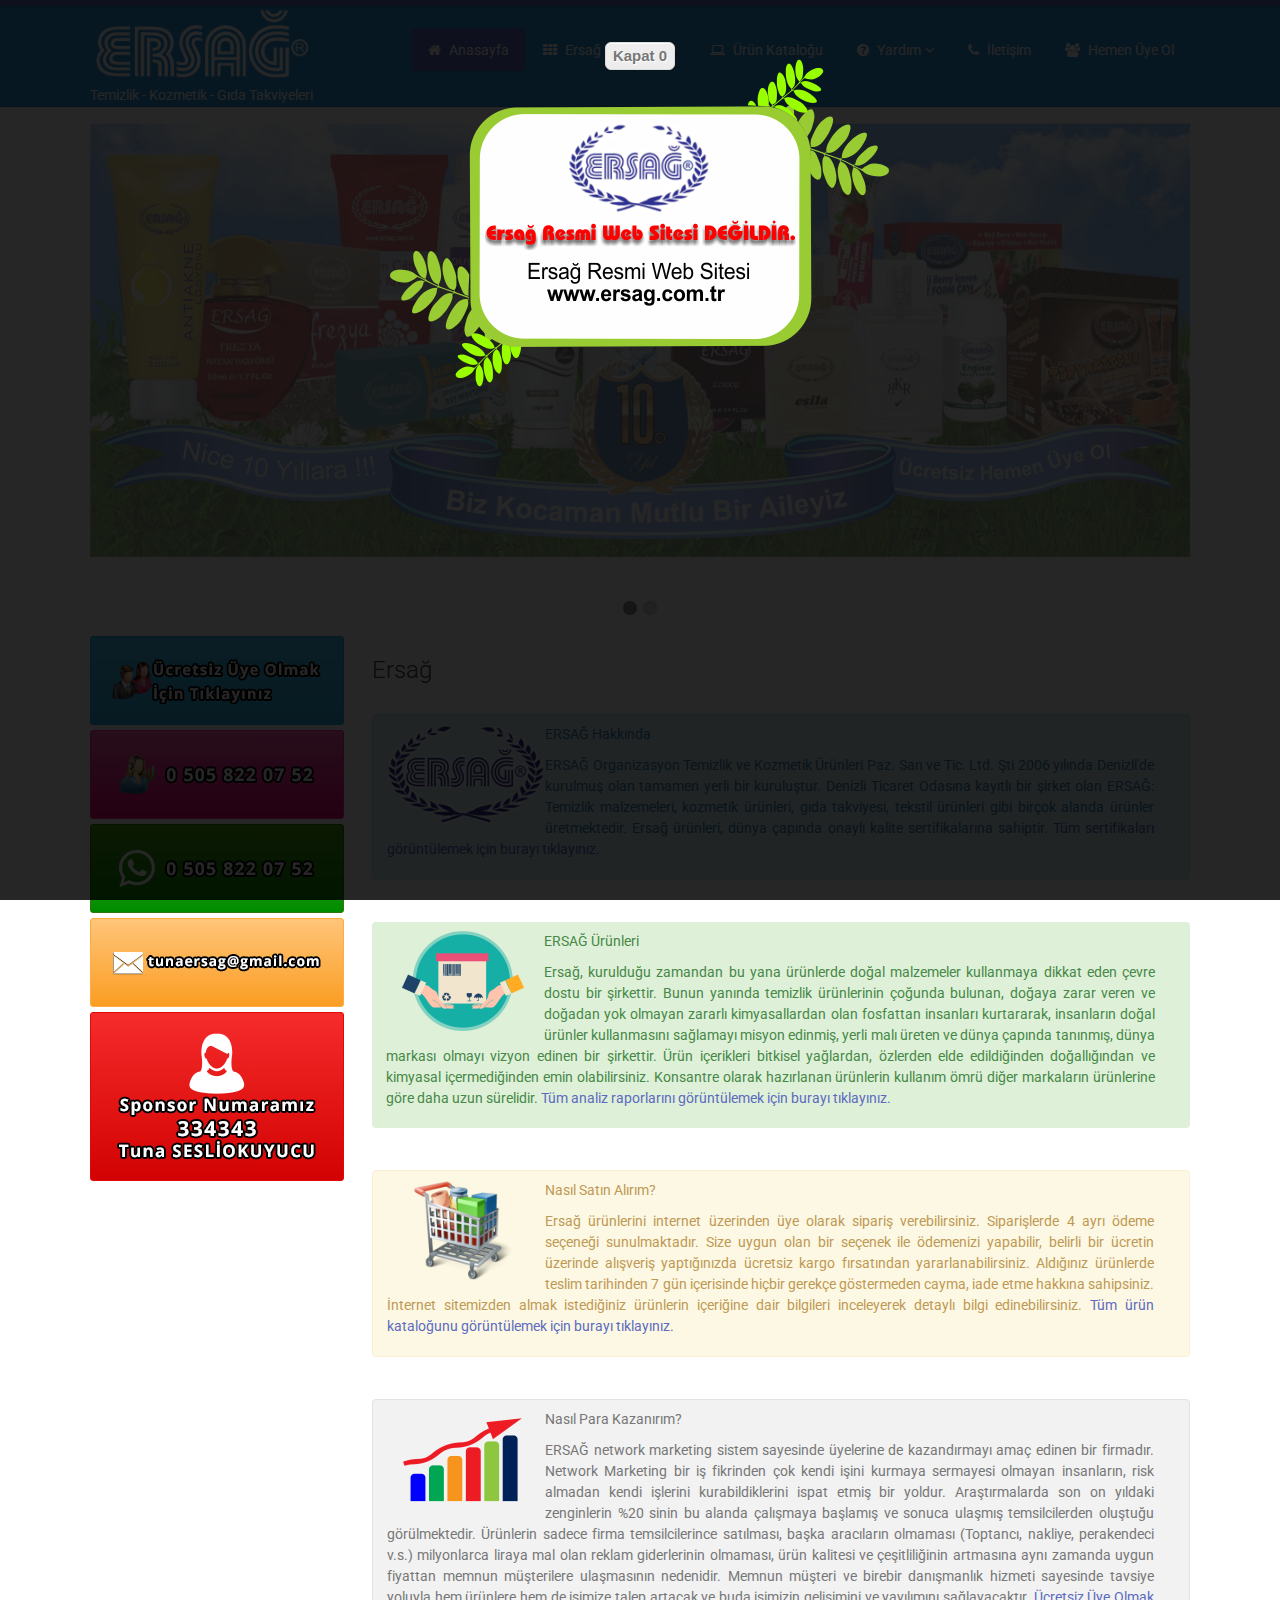
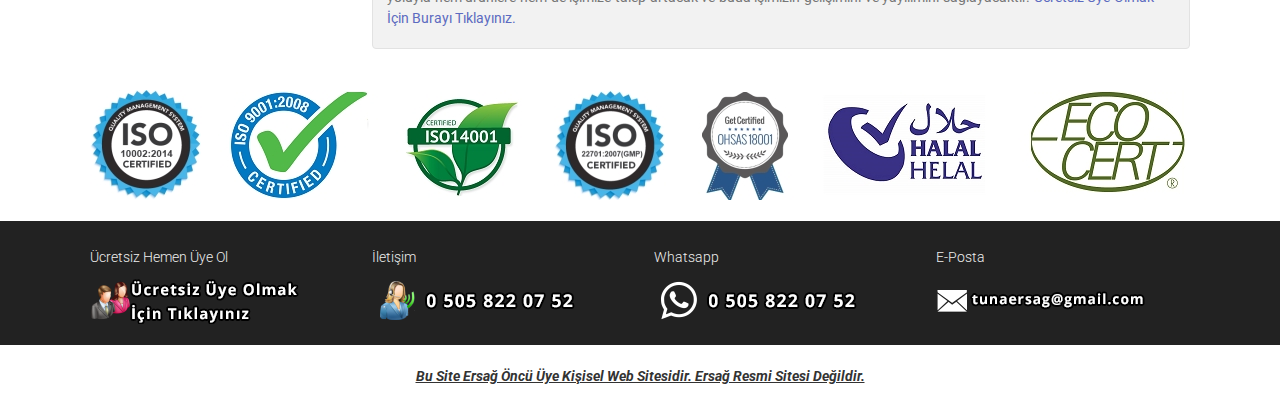
==== index.html @ 1872ef87 "final" ====
<!DOCTYPE html>

<html xmlns="http://www.w3.org/1999/xhtml" xml:lang="tr-tr" lang="tr-tr" dir="ltr" >

<!--[if lt IE 7]> <html class="no-js lt-ie9 lt-ie8 lt-ie7" lang="en"> <![endif]-->
<!--[if IE 7]>    <html class="no-js lt-ie9 lt-ie8" lang="en"> <![endif]-->
<!--[if IE 8]>    <html class="no-js lt-ie9" lang="en"> <![endif]-->
<!--[if gt IE 8]><!--> <html class="no-js" lang="en"> <!--<![endif]-->



<meta http-equiv="content-type" content="text/html;charset=utf-8" />
<head>

		<base  />
	<meta http-equiv="content-type" content="text/html; charset=utf-8" />
	<meta name="keywords" content="ersağ, ersağ üye, ersağ üyelik, ersağ kayıt, ersağ yeni üye, ersağ satış, ersağ sipariş, ersağ ürünleri, ersağ hakkında, neden ersağ, ersağ nedir, ersağ network, ersağ sponsor, ersag, ersag üyelik, ersag kayıt, ersağa üyelik, ersağa kayıt" />
	<meta name="description" content="Ersağ üye ol kazançlı çık. Ersağ üyelik başvurusunu ücretsiz olarak yapın ve Ersağ'dan 150 TL'ye 5 adet ürün hediye kazanın." />
	<meta name="generator" content="Joomla! - Open Source Content Management" />
	<title>Ersağ Yeni Üyelik Sponsor - ERSAĞ Yeni Üyelik Sponsor Sitesi</title>
	<link href="indexc0d0.html?format=feed&amp;type=rss" rel="alternate" type="application/rss+xml" title="RSS 2.0" />
	<link href="index7b17.html?format=feed&amp;type=atom" rel="alternate" type="application/atom+xml" title="Atom 1.0" />
	<link href="templates/favourite/favicon.ico" rel="shortcut icon" type="image/vnd.microsoft.icon" />
	<link href="media/jui/css/bootstrap.min.css" rel="stylesheet" type="text/css" />
	<link href="media/jui/css/bootstrap-responsive.css" rel="stylesheet" type="text/css" />
	<link href="modules/mod_favslider/theme/css/favslider.css" rel="stylesheet" type="text/css" />
	<link href="../maxcdn.bootstrapcdn.com/font-awesome/4.6.3/css/font-awesome.min.css" rel="stylesheet" type="text/css" />
	<link href="https://fonts.googleapis.com/css?family=Roboto" rel="stylesheet" type="text/css" />
	<link href="https://fonts.googleapis.com/css?family=Open+Sans:400" rel="stylesheet" type="text/css" />
	<link href="modules/mod_jq-dailypop/style/css.css" rel="stylesheet" type="text/css" />
	<link href="modules/mod_jq-dailypop/style/black/css.css" rel="stylesheet" type="text/css" />
	<script src="media/jui/js/jquery.min.js" type="text/javascript"></script>
	<script src="media/jui/js/jquery-noconflict.js" type="text/javascript"></script>
	<script src="media/jui/js/jquery-migrate.min.js" type="text/javascript"></script>
	<script src="media/system/js/caption.js" type="text/javascript"></script>
	<script src="media/jui/js/bootstrap.min.js" type="text/javascript"></script>
	<script src="modules/mod_favslider/theme/js/jquery.flexslider.js" type="text/javascript"></script>
	<script src="modules/mod_favslider/theme/js/jquery.mousewheel.js" type="text/javascript"></script>
	<script src="modules/mod_favslider/theme/js/jquery.fitvids.js" type="text/javascript"></script>
	<script src="modules/mod_favslider/theme/js/favslider.js" type="text/javascript"></script>
	<script src="modules/mod_favslider/theme/js/viewportchecker/viewportchecker.js" type="text/javascript"></script>
	<script src="modules/mod_jq-dailypop/js/js.js" type="text/javascript"></script>
	<script type="text/javascript">
jQuery(window).on('load',  function() {
				new JCaption('img.caption');
			});
	</script>


	<meta name="viewport" content="width=device-width, initial-scale=1, maximum-scale=1">

	<!-- STYLESHEETS -->
    <!-- icons -->
    <link rel="stylesheet" href="https://maxcdn.bootstrapcdn.com/font-awesome/4.7.0/css/font-awesome.min.css" type="text/css" />
    <!-- admin -->
    <link rel="stylesheet" href="templates/favourite/admin/admin.css" type="text/css" />
    <!-- template -->
    <link rel="stylesheet" href="templates/favourite/css/template.css" type="text/css" />
    <!-- styles -->
    <link rel="stylesheet" href="templates/favourite/css/styles/style8.css" type="text/css" />
    <!-- custom -->
    <link rel="stylesheet" href="templates/favourite/css/custom.css" type="text/css" />

  <!-- GOOGLE FONT -->
    <!-- text logo -->
    
    <!-- default -->
    <link href='https://fonts.googleapis.com/css?family=Roboto:400,500,300' rel='stylesheet' type='text/css'>

  <!-- PARAMETERS -->
  
<style type="text/css">

  #fav-offlinewrap {
    background-repeat: no-repeat; background-attachment: fixed; -webkit-background-size: cover; -moz-background-size: cover; -o-background-size: cover; background-size: cover;;
  }
  #fav-containerwrap {
    background-repeat: repeat; background-attachment: initial; -webkit-background-size: auto; -moz-background-size: auto; -o-background-size: auto; background-size: auto;;
  }
  #fav-topbarwrap {
    background-repeat: repeat; background-attachment: initial; -webkit-background-size: auto; -moz-background-size: auto; -o-background-size: auto; background-size: auto;;
  }
  #fav-topbarwrap {
    background-color: #5C6BC0;
  }
  #fav-slidewrap .row-fluid {
    max-width: 100%;
  }
  #fav-slidewrap {
    background-repeat: repeat; background-attachment: initial; -webkit-background-size: auto; -moz-background-size: auto; -o-background-size: auto; background-size: auto;;
  }
  #fav-introwrap {
    background-repeat: no-repeat; background-attachment: fixed; -webkit-background-size: cover; -moz-background-size: cover; -o-background-size: cover; background-size: cover;;
  }
  #fav-leadwrap {
    background-repeat: repeat; background-attachment: initial; -webkit-background-size: auto; -moz-background-size: auto; -o-background-size: auto; background-size: auto;;
  }
  #fav-promowrap {
    background-repeat: repeat; background-attachment: initial; -webkit-background-size: auto; -moz-background-size: auto; -o-background-size: auto; background-size: auto;;
  }
  #fav-primewrap {
    background-repeat: no-repeat; background-attachment: fixed; -webkit-background-size: cover; -moz-background-size: cover; -o-background-size: cover; background-size: cover;;
  }
  #fav-showcasewrap {
    background-repeat: repeat; background-attachment: initial; -webkit-background-size: auto; -moz-background-size: auto; -o-background-size: auto; background-size: auto;;
  }
  #fav-featurewrap {
    background-repeat: repeat; background-attachment: initial; -webkit-background-size: auto; -moz-background-size: auto; -o-background-size: auto; background-size: auto;;
  }
  #fav-focuswrap {
    background-repeat: repeat; background-attachment: initial; -webkit-background-size: auto; -moz-background-size: auto; -o-background-size: auto; background-size: auto;;
  }
  #fav-portfoliowrap {
    background-repeat: repeat; background-attachment: initial; -webkit-background-size: auto; -moz-background-size: auto; -o-background-size: auto; background-size: auto;;
  }
  #fav-screenwrap {
    background-repeat: no-repeat; background-attachment: fixed; -webkit-background-size: cover; -moz-background-size: cover; -o-background-size: cover; background-size: cover;;
  }
  #fav-topwrap {
    background-repeat: repeat; background-attachment: initial; -webkit-background-size: auto; -moz-background-size: auto; -o-background-size: auto; background-size: auto;;
  }
  #fav-maintopwrap {
    background-repeat: repeat; background-attachment: initial; -webkit-background-size: auto; -moz-background-size: auto; -o-background-size: auto; background-size: auto;;
  }
  #fav-mainbottomwrap {
    background-repeat: repeat; background-attachment: initial; -webkit-background-size: auto; -moz-background-size: auto; -o-background-size: auto; background-size: auto;;
  }
  #fav-bottomwrap {
    background-repeat: repeat; background-attachment: initial; -webkit-background-size: auto; -moz-background-size: auto; -o-background-size: auto; background-size: auto;;
  }
  #fav-notewrap {
    background-repeat: repeat; background-attachment: initial; -webkit-background-size: auto; -moz-background-size: auto; -o-background-size: auto; background-size: auto;;
  }
  #fav-basewrap {
    background-repeat: no-repeat; background-attachment: fixed; -webkit-background-size: cover; -moz-background-size: cover; -o-background-size: cover; background-size: cover;;
  }
  #fav-blockwrap {
    background-repeat: repeat; background-attachment: initial; -webkit-background-size: auto; -moz-background-size: auto; -o-background-size: auto; background-size: auto;;
  }
  #fav-userwrap {
    background-repeat: repeat; background-attachment: initial; -webkit-background-size: auto; -moz-background-size: auto; -o-background-size: auto; background-size: auto;;
  }
  #fav-footerwrap {
    background-repeat: repeat; background-attachment: initial; -webkit-background-size: auto; -moz-background-size: auto; -o-background-size: auto; background-size: auto;;
  }
  .slogan {
    color: #FFFFFF;
  }
  .retina-logo {
    height: 52px;
  }
  .retina-logo {
    width: 188px;
  }
  .retina-logo {
    padding: 0px;
  }
  .retina-logo {
    margin: 0px;
  }
  @media (max-width: 480px) {
    #fav-main img,
    .moduletable .custom img,
    div[class^="moduletable-"] div[class^="custom-"] img,
    div[class*=" moduletable-"] div[class*=" custom-"] img,
    .img-left,
    .img-right {
      display: inline-base;
    }
  }

</style>

  <!-- BODY CLASS -->
  
  <!-- GOOGLE ANALYTICS TRACKING CODE -->
  <script type="text/javascript">  (function(i,s,o,g,r,a,m){i['GoogleAnalyticsObject']=r;i[r]=i[r]||function(){
  (i[r].q=i[r].q||[]).push(arguments)},i[r].l=1*new Date();a=s.createElement(o),
  m=s.getElementsByTagName(o)[0];a.async=1;a.src=g;m.parentNode.insertBefore(a,m)
  })(window,document,'script','../www.google-analytics.com/analytics.js','ga');

  ga('create', 'UA-111892809-1', 'auto');
  ga('send', 'pageview');
</script>
  <!-- BACKTOP -->
	<script src="templates/favourite/js/backtop/backtop.js"></script>

  <!-- FAVMOBILE MENU -->
  <script src="templates/favourite/js/favmobile-menu/favmobile-menu.js"></script>

</head>

<body class="fav-light">

  <div id="fav-containerwrap" class="clearfix">
    <div class="fav-transparent">

  	  <!-- NAVBAR -->
  	  <div id="fav-navbarwrap" class="container-fluid">
  			<div class="row-fluid">
  				<div id="fav-navbar" class="clearfix">
  					<div class="navbar">
  						<div class="navbar-inner">

                <div id="fav-logomobile" class="clearfix">
                                                        <h1>
                      <a class="media-logo" href="index.html">
                        <img src="images/logo.png" style="border:0;" alt="Ersağ Yeni Üyelik" />
                      </a>
                    </h1>
                                                                                            <div class="slogan">Temizlik - Kozmetik - Gıda Takviyeleri</div>
                                  </div>

                <div id="fav-navbar-btn" class="clearfix">
    							<a class="btn btn-navbar" data-toggle="collapse" data-target=".nav-collapse">

                    
                      <span id="fav-mobilemenutext">
                        Menu                      </span>

                    
    								<span class="icon-bar"></span>
    								<span class="icon-bar"></span>
    								<span class="icon-bar"></span>
    							</a>
                </div>

  							<div class="nav-collapse collapse">
  								  									<div id="fav-navbar-collapse" class="span12">
  										<div class="moduletable" ><ul class="nav menu nav-pills">
<li class="item-101 default current active"><a href="index.html" class="fa-home">Anasayfa</a></li><li class="item-102 deeper parent"><span class="nav-header fa-th">Ersağ Hakkında</span>
<ul class="nav-child unstyled small"><li class="item-104"><a href="ersag-hakkinda/genel-bilgi.html" class="fa-graduation-cap ">Genel Bilgi</a></li><li class="item-105"><a href="ersag-hakkinda/sertifikalar.html" class="fa-certificate">Sertifikalar</a></li><li class="item-106"><a href="ersag-hakkinda/analiz-raporlari.html" class="fa-line-chart">Analiz Raporları</a></li><li class="item-107"><a href="ersag-hakkinda/banka-hesaplari.html" class="fa-university">Banka Hesapları</a></li></ul></li><li class="item-103"><a href="urun-katalogu/katalog2019.html" class="fa-laptop" target="_blank">Ürün Kataloğu</a></li><li class="item-109 deeper parent"><span class="nav-header fa-question-circle">Yardım</span>
<ul class="nav-child unstyled small"><li class="item-110"><a href="yardim/uye-kaydi-nasil-yapilir.html" class="fa-question-circle-o">Üye Kaydı Nasıl Yapılır?</a></li><li class="item-112"><a href="yardim/uyelik-sartlari-nelerdir.html" class="fa-question-circle-o">Üyelik Şartları Nelerdir?</a></li><li class="item-111"><a href="yardim/siparis-nasil-verilir.html" class="fa-question-circle-o">Sipariş Nasıl Verilir?</a></li><li class="item-108"><a href="yardim/sik-sorulan-sorular.html" class="fa-question">Sık Sorulan Sorular</a></li></ul></li><li class="item-113"><a href="iletisim.html" class="fa-phone">İletişim</a></li><li class="item-114"><a href="hemen-uye-ol.html" class="fa-users">Hemen Üye Ol</a></li></ul>
</div>
  									</div>
  								  							</div>

  						</div>
  					</div>
  				</div>
  			</div>
  	  </div>

  		<div id="fav-container">

        <div class="fav-light">

          <!-- NOTICE -->
          
          <!-- TOPBAR -->
          
                      
            <div class="container-fluid" id="fav-topbarwrap">
              <div class="fav-transparent">
                <div class="row-fluid">
                  <div id="fav-topbar" class="clearfix">

                                          
                          <div id="fav-topbar1" class="span12">

                            <div class="moduletable" >
    <div id="dailycomplete">
    <div id="dailyfullscreen" class="btnh">
        <div id="dailyposition"><p><img style="display: block; margin-left: auto; margin-right: auto;" src="images/Acilis.png" alt="" /></p><div class="posdailybut"><input type="button" class="dailybutton" align="center" id="closedailyp" value="Kapat"></div></div>
    </div>
        <input type="hidden" id="dailypopupwidth" value="500">
        <input type="hidden" id="jqtimer" value="0">
        <input type="hidden" id="jqanime" value="0">
        <input type="hidden" id="actianim" value="0">
    </div></div>

                          </div>

                                                                                                                                                                                                                                                            
                  </div>
                </div>
              </div>
            </div>

          
          <!-- HEADER -->
          <div class="container-fluid" id="fav-headerwrap">
            <div class="row-fluid">

                <div id="fav-header" class="span12 clearfix">

                  <div id="fav-logo" class="span3">
                                                              <h1>
                        <a class="media-logo" href="index.html">
                          <img src="images/logo.png" style="border:0;" alt="Ersağ Yeni Üyelik" />
                        </a>
                      </h1>
                                                                                                      <div class="slogan">Temizlik - Kozmetik - Gıda Takviyeleri</div>
                                      </div>

                                            <div id="fav-nav" class="span9">
                          <div class="favnav">
                            <div class="navigation">
                              <div class="moduletable" ><ul class="nav menu nav-pills">
<li class="item-101 default current active"><a href="index.html" class="fa-home">Anasayfa</a></li><li class="item-102 deeper parent"><span class="nav-header fa-th">Ersağ Hakkında</span>
<ul class="nav-child unstyled small"><li class="item-104"><a href="ersag-hakkinda/genel-bilgi.html" class="fa-graduation-cap ">Genel Bilgi</a></li><li class="item-105"><a href="ersag-hakkinda/sertifikalar.html" class="fa-certificate">Sertifikalar</a></li><li class="item-106"><a href="ersag-hakkinda/analiz-raporlari.html" class="fa-line-chart">Analiz Raporları</a></li><li class="item-107"><a href="ersag-hakkinda/banka-hesaplari.html" class="fa-university">Banka Hesapları</a></li></ul></li><li class="item-103"><a href="urun-katalogu/katalog2019.html" class="fa-laptop" target="_blank">Ürün Kataloğu</a></li><li class="item-109 deeper parent"><span class="nav-header fa-question-circle">Yardım</span>
<ul class="nav-child unstyled small"><li class="item-110"><a href="yardim/uye-kaydi-nasil-yapilir.html" class="fa-question-circle-o">Üye Kaydı Nasıl Yapılır?</a></li><li class="item-112"><a href="yardim/uyelik-sartlari-nelerdir.html" class="fa-question-circle-o">Üyelik Şartları Nelerdir?</a></li><li class="item-111"><a href="yardim/siparis-nasil-verilir.html" class="fa-question-circle-o">Sipariş Nasıl Verilir?</a></li><li class="item-108"><a href="yardim/sik-sorulan-sorular.html" class="fa-question">Sık Sorulan Sorular</a></li></ul></li><li class="item-113"><a href="iletisim.html" class="fa-phone">İletişim</a></li><li class="item-114"><a href="hemen-uye-ol.html" class="fa-users">Hemen Üye Ol</a></li></ul>
</div>
                            </div>
                          </div>
                        </div>
                    
                </div>

            </div>
          </div>

          <!-- SLIDE -->
          
    			<!-- INTRO -->
    			
    			
          <!-- BREADCRUMBS -->
          
          <!-- LEAD -->
          
          
    			<!-- PROMO -->
          
          
          <!-- PRIME -->
          
          
    			<!-- SHOWCASE -->
          
          
          <!-- FEATURE -->
          
          
          <!-- FOCUS -->
          
          
          <!-- PORTFOLIO -->
          
          
          <!-- SCREEN -->
          
          
    			<!-- TOP -->
          
          
    			<!-- MAINTOP -->
    			
            <div class="container-fluid" id="fav-maintopwrap">
              <div class="fav-transparent">
                <div class="row-fluid">

                    
                    
                      <div id="fav-maintop" class="clearfix">
                                                                                <div id="fav-maintop2"
                            class="span12">

                            <div class="moduletable" >
<script type="text/javascript">

  
    jQuery(document).ready(function() {

      jQuery('#slider-19896 .layout-effect').addClass("favhide").viewportCheckerfavslider({
        classToAdd: 'favshow layout-effect1', // Class to add to the elements when they are visible
        offset: 0,
      });

    });

  
  jQuery(window).load(function() {
    jQuery('.favslider').animate({
      opacity: 1,
    }, 1500 );
  });

</script>

<!--[if (IE 7)|(IE 8)]><style type= text/css>.fav-control-thumbs li {width: 24.99%!important;}</style><![endif]-->

<script type="text/javascript">
  jQuery(window).load(function(){
    jQuery('#slider-19896').favslider({
	   animation: "slide",
	   directionNav: 1,
	   keyboardNav: 0,
	   mousewheel: 0,
	   slideshow: 1,
	   slideshowSpeed: 7000,
	   randomize: 0,
	   animationLoop: 1,
	   pauseOnHover: 1,controlNav: 1,
      start: function(slider){
        jQuery('body').removeClass('loading');
      }
    });
  });

</script> 
<style type="text/css">
.favslider .favs li.fav-slider-main, .favslider .favs li.fav-slider-main iframe, .favslider .favs li.fav-slider-main img { max-height: 500px!important; }
</style>



	<div id="slider-19896" class="favslider dark-arrows">

		<ul class="favs">

			
		    <li class="fav-slider-main">

            
		    	  
                <img src="images/Slayt/1.jpg" alt="" />

            
            
            
            
            
		    </li>

      
		    <li class="fav-slider-main">

            
		    	  
                <img src="images/Slayt/Prm7.jpg" alt="" />

            
            
            
            
            
		    </li>

      
		</ul>

	</div>


</section>
</div>

                          </div>
                                                                            </div>
                    
                </div>
              </div>
            </div>

          
    			<!-- MAIN -->
    			<div class="container-fluid" id="fav-mainwrap">
    				<div class="row-fluid">

    						<div id="fav-main" class="clearfix">

    							    								<div id="fav-sidebar1" class="span3">
    										<div class="moduletable" >

<div class="custom"  >
	<div class="ozel1">
<h5 style="text-align: center;"><a title="ersağ üyelik" href="hemen-uye-ol.html"><img title="uyeol" src="images/uye_ol.png" alt="uyeol" /></a></h5>
</div></div>
</div><div class="moduletable" >

<div class="custom"  >
	<div class="ozel2">
<h5 style="text-align: center;"><img title="iletisim" src="images/phone.png" alt="iletisim" /></h5>
</div></div>
</div><div class="moduletable" >

<div class="custom"  >
	<div class="ozel3">
<h5 style="text-align: center;"><img style="display: block; margin-left: auto; margin-right: auto;" title="whatsapp" src="images/whatsapp.png" alt="whatsapp" /></h5>
</div></div>
</div><div class="moduletable" >

<div class="custom"  >
	<div class="ozel4">
<h5 style="text-align: center;"><img style="display: block; margin-left: auto; margin-right: auto;" title="email" src="images/email.png" alt="email" /></h5>
</div></div>
</div><div class="moduletable" >

<div class="custom"  >
	<div class="ozel5">
<h5 style="text-align: center;"><img style="display: block; margin-left: auto; margin-right: auto;" title="sponsor" src="images/sponsor.png" alt="sponsor" /></h5>
</div></div>
</div><div class="moduletable" >

<div class="custom"  >
	<p style="text-align: center;"><iframe src="https://www.youtube.com/embed/D5UvwVvXOMk?ecver=1" width="100%" height="200" frameborder="0" allowfullscreen="allowfullscreen"></iframe></p></div>
</div>
    									</div>
    								<div id="fav-maincontent" class="span9">
    									<div id="system-message-container">
	</div>

    									<div class="blog-featured" itemscope itemtype="https://schema.org/Blog">

<div class="items-leading clearfix">
			<div class="leading-0 clearfix" 
			itemprop="blogPost" itemscope itemtype="https://schema.org/BlogPosting">
			

	<h2 class="item-title" itemprop="name">
			<a href="ersag-hakkinda/genel-bilgi.html" itemprop="url">
			Ersağ		</a>
		</h2>



<div class="fav-article-details">

		
	
</div>



<div class="info-box">
<p><img class="pull-left" title="ersaglogo" src="images/ersaglogo.png" alt="ersaglogo" />ERSAĞ Hakkında</p>
<p>ERSAĞ Organizasyon Temizlik ve Kozmetik Ürünleri Paz. San ve Tic. Ltd. Şti 2006 yılında Denizli'de kurulmuş olan tamamen yerli bir kuruluştur. Denizli Ticaret Odasına kayıtlı bir şirket olan ERSAĞ: Temizlik malzemeleri, kozmetik ürünleri, gıda takviyesi, tekstil ürünleri gibi birçok alanda ürünler üretmektedir. Ersağ ürünleri, dünya çapında onaylı kalite sertifikalarına sahiptir. <a href="ersag-hakkinda/sertifikalar.html">Tüm sertifikaları görüntülemek için burayı tıklayınız.</a></p>
</div>
<p> </p>
<div class="success-box">
<p><img class="pull-left" src="images/ersag_urunler.png" alt="" />ERSAĞ Ürünleri</p>
<p>Ersağ, kurulduğu zamandan bu yana ürünlerde doğal malzemeler kullanmaya dikkat eden çevre dostu bir şirkettir. Bunun yanında temizlik ürünlerinin çoğunda bulunan, doğaya zarar veren ve doğadan yok olmayan zararlı kimyasallardan olan fosfattan insanları kurtararak, insanların doğal ürünler kullanmasını sağlamayı misyon edinmiş, yerli malı üreten ve dünya çapında tanınmış, dünya markası olmayı vizyon edinen bir şirkettir. Ürün içerikleri bitkisel yağlardan, özlerden elde edildiğinden doğallığından ve kimyasal içermediğinden emin olabilirsiniz. Konsantre olarak hazırlanan ürünlerin kullanım ömrü diğer markaların ürünlerine göre daha uzun sürelidir. <a href="ersag-hakkinda/analiz-raporlari.html">Tüm analiz raporlarını görüntülemek için burayı tıklayınız.</a></p>
</div>
<p> </p>
<div class="warning-box">
<p><img class="pull-left" src="images/satinal.png" alt="" />Nasıl Satın Alırım?</p>
<p>Ersağ ürünlerini internet üzerinden üye olarak sipariş verebilirsiniz. Siparişlerde 4 ayrı ödeme seçeneği sunulmaktadır. Size uygun olan bir seçenek ile ödemenizi yapabilir, belirli bir ücretin üzerinde alışveriş yaptığınızda ücretsiz kargo fırsatından yararlanabilirsiniz. Aldığınız ürünlerde teslim tarihinden 7 gün içerisinde hiçbir gerekçe göstermeden cayma, iade etme hakkına sahipsiniz. İnternet sitemizden almak istediğiniz ürünlerin içeriğine dair bilgileri inceleyerek detaylı bilgi edinebilirsiniz. <a href="urun-katalogu/katalog2019.html">Tüm ürün kataloğunu görüntülemek için burayı tıklayınız.</a></p>
</div>
<p> </p>
<div class="simple-box">
<p><img class="pull-left" src="images/para.png" alt="" />Nasıl Para Kazanırım?</p>
<p>ERSAĞ network marketing sistem sayesinde üyelerine de kazandırmayı amaç edinen bir firmadır. Network Marketing bir iş fikrinden çok kendi işini kurmaya sermayesi olmayan insanların, risk almadan kendi işlerini kurabildiklerini ispat etmiş bir yoldur. Araştırmalarda son on yıldaki zenginlerin %20 sinin bu alanda çalışmaya başlamış ve sonuca ulaşmış temsilcilerden oluştuğu görülmektedir. Ürünlerin sadece firma temsilcilerince satılması, başka aracıların olmaması (Toptancı, nakliye, perakendeci v.s.) milyonlarca liraya mal olan reklam giderlerinin olmaması, ürün kalitesi ve çeşitliliğinin artmasına aynı zamanda uygun fiyattan memnun müşterilere ulaşmasının nedenidir. Memnun müşteri ve birebir danışmanlık hizmeti sayesinde tavsiye yoluyla hem ürünlere hem de işimize talep artacak ve buda işimizin gelişimini ve yayılımını sağlayacaktır. <a href="hemen-uye-ol.html">Ücretsiz Üye Olmak İçin Burayı Tıklayınız.</a></p>
</div>



		</div>
			</div>



</div>

    								</div>
    							
    						</div>

    				</div>
    			</div>

    			<!-- MAINBOTTOM -->
    			
    			<!-- BOTTOM -->
          
                      
            <div class="container-fluid" id="fav-bottomwrap">
              <div class="fav-transparent">
                <div class="row-fluid">
                  <div id="fav-bottom" class="clearfix">

                                          
                          <div id="fav-bottom1" class="span12">

                            <div class="moduletable" >

<div class="custom"  >
	<p><a title="ersağ sertifikalar" href="ersag-hakkinda/sertifikalar.html"><img src="images/alt_sertifikalar.jpg" alt="" /></a></p></div>
</div>

                          </div>

                                                                                                                                                                                                                                                            
                  </div>
                </div>
              </div>
            </div>

          
          <!-- NOTE -->
          
                      
            <div class="container-fluid" id="fav-notewrap">
              <div class="fav-transparent">
                <div class="row-fluid">
                  <div id="fav-note" class="clearfix">

                                          
                          <div id="fav-note1" class="span3">

                            <div class="moduletable" >

<div class="custom"  >
	<h5>Ücretsiz Hemen Üye Ol</h5>
<p><a title="ersağa üye ol" href="hemen-uye-ol.html"><img title="uyeol" src="images/uye_ol.png" alt="uyeol" /></a></p></div>
</div>

                          </div>

                                                                
                          <div id="fav-note2" class="span3">

                            <div class="moduletable" >

<div class="custom"  >
	<h5 style="text-align: left;">İletişim</h5>
<p><img title="iletisim" src="images/phone.png" alt="iletisim" /></p></div>
</div>

                          </div>

                                                                
                          <div id="fav-note3" class="span3">

                            <div class="moduletable" >

<div class="custom"  >
	<h5>Whatsapp</h5>
<p><img title="whatsapp" src="images/whatsapp.png" alt="whatsapp" /></p></div>
</div>

                          </div>

                                                                
                          <div id="fav-note4" class="span3">

                            <div class="moduletable" >

<div class="custom"  >
	<h5>E-Posta</h5>
<p><img title="email" src="images/email.png" alt="email" /></p></div>
</div>

                          </div>

                                                                                                                              
                  </div>
                </div>
              </div>
            </div>

          
          <!-- BASE -->
          
          
          <!-- BLOCK -->
          
          
          <!-- USER -->
          
          
    			<!-- FOOTER -->
          
          
    			<!-- COPYRIGHT -->
    			
            <div class="container-fluid" id="fav-copyrightwrap">
              <div class="row-fluid">

                  
                  
                    <div id="fav-copyright" class="clearfix">

                      
                                                <div id="fav-copyright1"
                            class="span12">

                            <div class="moduletable" >

<div class="custom"  >
	<h5 style="text-align: center;"><span style="text-decoration: underline;"><em><strong>Bu Site Ersağ Öncü Üye Kişisel Web Sitesidir. Ersağ Resmi Sitesi Değildir.</strong></em></span></h5></div>
</div>

                          </div>
                      
                            
                    </div>
                  
              </div>
            </div>

          
    			<!-- DEBUG -->
    			
    			<!-- BACKTOP -->
    			<div class="container-fluid">
    				<div class="row-fluid">
    					    						<div id="fav-backtop" class="span12">
    							<a href="index.html" class="backtop" title="BACK TO TOP">
                    <i class="fa fa-angle-up"></i>
    							</a>
    						</div>
    					    				</div>
    			</div>

        </div><!-- /dark/light versions -->

  		</div><!-- /fav-container -->

    </div><!-- /fav-overlay -->
  </div><!-- /fav-containerwrap -->

<!--[if lte IE 7]><script src="/templates/favourite/js/ie6/warning.js"></script><script>window.onload=function(){e("/templates/favourite/js/ie6/")}</script><![endif]-->
</body>


</html>
---- modules/mod_favslider/theme/css/favslider.css ----
/*
*   name           FavSlider
*   version        1.7
*   description    Responsive Joomla! Slider based on Flexslider 2 by Woothemes
*   demo           http://extensions.favthemes.com/favslider
*   author         FavThemes
*   author URL     http://www.favthemes.com
*   copyright      Copyright (C) 2012-2016 FavThemes.com. All Rights Reserved.
*   license        Licensed under GNU/GPLv3, see http://www.gnu.org/licenses/gpl-3.0.html
*
****************************************************************************
*
*		flexslider		 jQuery FlexSlider v2.0
*									 http://www.woothemes.com/flexslider/
*									 Copyright 2012 WooThemes
*									 Free to use under the GPLv2 license.
*									 http://www.gnu.org/licenses/gpl-2.0.html
*									 Contributing author: Tyler Smith (@mbmufffin)
*/

/*
******************************************************************************************

1. reset
2. default style
3. layout
4. carousel
5. caption
6. arrow navigation
7. thumbnail navigation
8. read more

******************************************************************************************
*/

/*
******************************************************************************************

/// favslider css

******************************************************************************************
*/

  /*
  /////////////////////////////////

1. reset

  /////////////////////////////////
  */

.fav-container a:active,
.favslider a:active,
.fav-container a:focus,
.favslider a:focus  {
	outline: none;
}
.favs,
.fav-control-nav,
.fav-direction-nav {
	margin: 0;
	padding: 0;
	list-style: none;
}

  /*
  /////////////////////////////////

2. default style

  /////////////////////////////////
  */

.favslider {
	margin: 0;
	padding: 0;
  opacity: 0;
}
.favslider .favs > li {	/* Hide the favs before the JS is loaded. Avoids image jumping */
	display: none;
	-webkit-backface-visibility: hidden;
	background: none!important;
	padding: 0px!important;
	position: relative;
}
.favslider .favs img {
	width: 100%;
	display: block;
}
.fav-pauseplay span {
	text-transform: capitalize;
}
.favs:after {	/* clearfix for the .favs element */
	content: ".";
	display: block;
	clear: both;
	visibility: hidden;
	line-height: 0;
	height: 0;
}
html[xmlns] .favs {
	display: block;
}
* html .favs {
	height: 1%;
}

/* if you are not using another script, such as Modernizr, make sure you
* include js that eliminates this class on page load */

.no-js .favs > li:first-child {	/* no JavaScript Fallback */
	display: block;
}

  /*
  /////////////////////////////////

3. layout

  /////////////////////////////////
  */

.favslider {
	margin: 0 0 38px;
	position: relative;
	zoom: 1;
}
div[id^="carousel-"].favslider,
div[id*=" carousel-"].favslider {
  margin-bottom: 3px;
}
.favslider .favs {
	zoom: 1;
}
.favslider li:before {
  display: none;
}
.fav-viewport {
	max-height: 2000px;
	-webkit-transition: all 1s ease;
	-moz-transition: all 1s ease;
	transition: all 1s ease;
}
.loading .fav-viewport {
	max-height: 300px;
}

  /*
  /////////////////////////////////

4. carousel

  /////////////////////////////////
  */

#carousel img {
	display: block;
	opacity: .5;
	filter:alpha(opacity=50);
	cursor: pointer;
}
#carousel img:hover {
	opacity: 1;
	filter:alpha(opacity=100);
}
#carousel .fav-active-slide img {
	opacity: 1;
	filter:alpha(opacity=100);
	cursor: default;
}
#carousel li:active img {
  opacity: 1;
}
.carousel li {
	margin-right: 5px;
}

  /*
  /////////////////////////////////

5. caption

  /////////////////////////////////
  */

/*
///  caption text align
*/

#fav-caption.favalign-left,
#fav-caption.favalign-left h3,
#fav-caption.favalign-left p {
	text-align: left;
}
#fav-caption.favalign-center,
#fav-caption.favalign-center h3,
#fav-caption.favalign-center p {
	text-align: center;
}
#fav-caption.favalign-right,
#fav-caption.favalign-right h3,
#fav-caption.favalign-right p {
	text-align: right;
}

/*
///  caption CSS3 effects
*/

/*/  js classes  /*/

.favhide { opacity:0; }
.favshow { opacity:1; }

/*/  no effect  /*/

.layout-effect-none {
   -webkit-animation: none;
   -moz-animation: none;
   -o-animation: none;
   -ms-animation: none;
   animation: none;
}

/*/  effect 1  /*/

.layout-effect1 {
  -webkit-animation-name: layout-effect1;
  -moz-animation-name: layout-effect1;
  animation-name: layout-effect1;
  -webkit-animation-duration: 1s;
  animation-duration: 1s;
  -webkit-animation-fill-mode: both;
  animation-fill-mode: both;
}

@-webkit-keyframes layout-effect1 {

  0% {
    opacity: 0;
  }

  100% {
    opacity: 1;
  }

}

@-moz-keyframes layout-effect1 {

  0% {
    opacity: 0;
  }

  100% {
    opacity: 1;
  }

}

@keyframes layout-effect1 {

  0% {
    opacity: 0;
  }

  100% {
    opacity: 1;
  }

}

/*/  effect 2  /*/

.layout-effect2 {
  -webkit-animation-name: layout-effect2;
  -moz-animation-name: layout-effect2;
  animation-name: layout-effect2;
  -webkit-animation-duration: 1s;
  animation-duration: 1s;
  -webkit-animation-fill-mode: both;
  animation-fill-mode: both;
}

@-webkit-keyframes layout-effect2 {

  0% {
    opacity: 0;
    -webkit-transform: translate3d(0, -100%, 0);
    transform: translate3d(0, -100%, 0);
  }

  100% {
    opacity: 1;
    -webkit-transform: none;
    transform: none;
  }

}

@-moz-keyframes layout-effect2 {

  0% {
    opacity: 0;
    -moz-transform: translate3d(0, -100%, 0);
    transform: translate3d(0, -100%, 0);
  }

  100% {
    opacity: 1;
    -moz-transform: none;
    transform: none;
  }

}

@keyframes layout-effect2 {

  0% {
    opacity: 0;
    -webkit-transform: translate3d(0, -100%, 0);
    -moz-transform: translate3d(0, -100%, 0);
    transform: translate3d(0, -100%, 0);
  }

  100% {
    opacity: 1;
    -webkit-transform: none;
    -moz-transform: translate3d(0, -100%, 0);
    transform: none;
  }

}

/*/  effect 3  /*/

.layout-effect3 {
  -webkit-animation-name: layout-effect3;
  -moz-animation-name: layout-effect3;
  animation-name: layout-effect3;
  -webkit-animation-duration: 1s;
  animation-duration: 1s;
  -webkit-animation-fill-mode: both;
  animation-fill-mode: both;
}

@-webkit-keyframes layout-effect3 {

  0% {
    opacity: 0;
    -webkit-transform: translate3d(-100%, 0, 0);
    transform: translate3d(-100%, 0, 0);
  }

  100% {
    opacity: 1;
    -webkit-transform: none;
    transform: none;
  }

}

@-moz-keyframes layout-effect3 {

  0% {
    opacity: 0;
    -moz-transform: translate3d(-100%, 0, 0);
    transform: translate3d(-100%, 0, 0);
  }

  100% {
    opacity: 1;
    -moz-transform: none;
    transform: none;
  }

}

@keyframes layout-effect3 {

  0% {
    opacity: 0;
    -webkit-transform: translate3d(-100%, 0, 0);
    -moz-transform: translate3d(-100%, 0, 0);
    transform: translate3d(-100%, 0, 0);
  }

  100% {
    opacity: 1;
    -webkit-transform: none;
    -moz-transform: none;
    transform: none;
  }

}

/*/  effect 4  /*/

.layout-effect4 {
  -webkit-animation-name: layout-effect4;
  -moz-animation-name: layout-effect4;
  animation-name: layout-effect4;
  -webkit-animation-duration: 1s;
  animation-duration: 1s;
  -webkit-animation-fill-mode: both;
  animation-fill-mode: both;
}

@-webkit-keyframes layout-effect4 {

  0% {
    opacity: 0;
    -webkit-transform: translate3d(100%, 0, 0);
    transform: translate3d(100%, 0, 0);
  }

  100% {
    opacity: 1;
    -webkit-transform: none;
    transform: none;
  }

}

@-moz-keyframes layout-effect4 {

  0% {
    opacity: 0;
    -moz-transform: translate3d(100%, 0, 0);
    transform: translate3d(100%, 0, 0);
  }

  100% {
    opacity: 1;
    -moz-transform: none;
    transform: none;
  }

}


@keyframes layout-effect4 {

  0% {
    opacity: 0;
    -webkit-transform: translate3d(100%, 0, 0);
    -moz-transform: translate3d(100%, 0, 0);
    transform: translate3d(100%, 0, 0);
  }

  100% {
    opacity: 1;
    -webkit-transform: none;
    -moz-transform: none;
    transform: none;
  }

}

/*/  effect 5  /*/

.layout-effect5 {
  -webkit-animation-name: layout-effect5;
  -moz-animation-name: layout-effect5;
  animation-name: layout-effect5;
  -webkit-animation-duration: 1s;
  animation-duration: 1s;
  -webkit-animation-fill-mode: both;
  animation-fill-mode: both;
}

@-webkit-keyframes layout-effect5 {

  0% {
    opacity: 0;
    -webkit-transform: translate3d(0, 100%, 0);
    transform: translate3d(0, 100%, 0);
  }

  100% {
    opacity: 1;
    -webkit-transform: none;
    transform: none;
  }

}

@-moz-keyframes layout-effect5 {

  0% {
    opacity: 0;
    -moz-transform: translate3d(0, 100%, 0);
    transform: translate3d(0, 100%, 0);
  }

  100% {
    opacity: 1;
    -moz-transform: none;
    transform: none;
  }

}

@keyframes layout-effect5 {

  0% {
    opacity: 0;
    -webkit-transform: translate3d(0, 100%, 0);
    -moz-transform: translate3d(0, 100%, 0);
    transform: translate3d(0, 100%, 0);
  }

  100% {
    opacity: 1;
    -webkit-transform: none;
    -moz-transform: none;
    transform: none;
  }

}

/*/  effect 6  /*/

.layout-effect6 {
  -webkit-animation-name: layout-effect6;
  -moz-animation-name: layout-effect6;
  animation-name: layout-effect6;
  -webkit-animation-duration: 1s;
  animation-duration: 1s;
  -webkit-animation-fill-mode: both;
  animation-fill-mode: both;
}

@-webkit-keyframes layout-effect6 {

  0% {
    opacity: 0;
    -webkit-transform: scale3d(.3, .3, .3);
    transform: scale3d(.3, .3, .3);
  }

  50% {
    opacity: 1;
  }

}

@-moz-keyframes layout-effect6 {

  0% {
    opacity: 0;
    -moz-transform: scale3d(.3, .3, .3);
    transform: scale3d(.3, .3, .3);
  }

  50% {
    opacity: 1;
  }

}

@keyframes layout-effect6 {

  0% {
    opacity: 0;
    -webkit-transform: scale3d(.3, .3, .3);
    -moz-transform: scale3d(.3, .3, .3);
    transform: scale3d(.3, .3, .3);
  }

  50% {
    opacity: 1;
  }

}

/*/  effect 7  /*/

.layout-effect7 {
  -webkit-animation-name: layout-effect7;
  -moz-animation-name: layout-effect7;
  animation-name: layout-effect7;
  -webkit-animation-duration: 1s;
  animation-duration: 1s;
  -webkit-animation-fill-mode: both;
  animation-fill-mode: both;
}

@-webkit-keyframes layout-effect7 {

  0% {
    -webkit-transform: perspective(400px) rotate3d(0, 1, 0, 90deg);
    transform: perspective(400px) rotate3d(0, 1, 0, 90deg);
    -webkit-transition-timing-function: ease-in;
    transition-timing-function: ease-in;
    opacity: 0;
  }

  40% {
    -webkit-transform: perspective(400px) rotate3d(0, 1, 0, -20deg);
    transform: perspective(400px) rotate3d(0, 1, 0, -20deg);
    -webkit-transition-timing-function: ease-in;
    transition-timing-function: ease-in;
  }

  60% {
    -webkit-transform: perspective(400px) rotate3d(0, 1, 0, 10deg);
    transform: perspective(400px) rotate3d(0, 1, 0, 10deg);
    opacity: 1;
  }

  80% {
    -webkit-transform: perspective(400px) rotate3d(0, 1, 0, -5deg);
    transform: perspective(400px) rotate3d(0, 1, 0, -5deg);
  }

  100% {
    -webkit-transform: perspective(400px);
    transform: perspective(400px);
  }

}

@-moz-keyframes layout-effect7 {

  0% {
    -moz-transform: perspective(400px) rotate3d(0, 1, 0, 90deg);
    transform: perspective(400px) rotate3d(0, 1, 0, 90deg);
    -moz-transition-timing-function: ease-in;
    transition-timing-function: ease-in;
    opacity: 0;
  }

  40% {
    -moz-transform: perspective(400px) rotate3d(0, 1, 0, -20deg);
    transform: perspective(400px) rotate3d(0, 1, 0, -20deg);
    -moz-transition-timing-function: ease-in;
    transition-timing-function: ease-in;
  }

  60% {
    -moz-transform: perspective(400px) rotate3d(0, 1, 0, 10deg);
    transform: perspective(400px) rotate3d(0, 1, 0, 10deg);
    opacity: 1;
  }

  80% {
    -moz-transform: perspective(400px) rotate3d(0, 1, 0, -5deg);
    transform: perspective(400px) rotate3d(0, 1, 0, -5deg);
  }

  100% {
    -moz-transform: perspective(400px);
    transform: perspective(400px);
  }

}

@keyframes layout-effect7 {

  0% {
    -webkit-transform: perspective(400px) rotate3d(0, 1, 0, 90deg);
    -moz-transform: perspective(400px) rotate3d(0, 1, 0, 90deg);
    transform: perspective(400px) rotate3d(0, 1, 0, 90deg);
    -webkit-transition-timing-function: ease-in;
    -moz-transition-timing-function: ease-in;
    transition-timing-function: ease-in;
    opacity: 0;
  }

  40% {
    -webkit-transform: perspective(400px) rotate3d(0, 1, 0, -20deg);
    -moz-transform: perspective(400px) rotate3d(0, 1, 0, -20deg);
    transform: perspective(400px) rotate3d(0, 1, 0, -20deg);
    -webkit-transition-timing-function: ease-in;
    -moz-transition-timing-function: ease-in;
    transition-timing-function: ease-in;
  }

  60% {
    -webkit-transform: perspective(400px) rotate3d(0, 1, 0, 10deg);
    -moz-transform: perspective(400px) rotate3d(0, 1, 0, 10deg);
    transform: perspective(400px) rotate3d(0, 1, 0, 10deg);
    opacity: 1;
  }

  80% {
    -webkit-transform: perspective(400px) rotate3d(0, 1, 0, -5deg);
    -moz-transform: perspective(400px) rotate3d(0, 1, 0, -5deg);
    transform: perspective(400px) rotate3d(0, 1, 0, -5deg);
  }

  100% {
    -webkit-transform: perspective(400px);
    -moz-transform: perspective(400px);
    transform: perspective(400px);
  }

}

/*/  effect 8  /*/

.layout-effect8 {
  -webkit-animation-name: layout-effect8;
  -moz-animation-name: layout-effect8;
  animation-name: layout-effect8;
  -webkit-animation-duration: 1s;
  animation-duration: 1s;
  -webkit-animation-fill-mode: both;
  animation-fill-mode: both;
}

@-webkit-keyframes layout-effect8 {

  0% {
    opacity: 0;
    -webkit-transform: scale3d(.1, .1, .1) translate3d(0, 1000px, 0);
    transform: scale3d(.1, .1, .1) translate3d(0, 1000px, 0);
    -webkit-animation-timing-function: cubic-bezier(0.550, 0.055, 0.675, 0.190);
    animation-timing-function: cubic-bezier(0.550, 0.055, 0.675, 0.190);
  }

  60% {
    opacity: 1;
    -webkit-transform: scale3d(.475, .475, .475) translate3d(0, -60px, 0);
    transform: scale3d(.475, .475, .475) translate3d(0, -60px, 0);
    -webkit-animation-timing-function: cubic-bezier(0.175, 0.885, 0.320, 1);
    animation-timing-function: cubic-bezier(0.175, 0.885, 0.320, 1);
  }

}

@keyframes layout-effect8 {

  0% {
    opacity: 0;
    -webkit-transform: scale3d(.1, .1, .1) translate3d(0, 1000px, 0);
    transform: scale3d(.1, .1, .1) translate3d(0, 1000px, 0);
    -webkit-animation-timing-function: cubic-bezier(0.550, 0.055, 0.675, 0.190);
    animation-timing-function: cubic-bezier(0.550, 0.055, 0.675, 0.190);
  }

  60% {
    opacity: 1;
    -webkit-transform: scale3d(.475, .475, .475) translate3d(0, -60px, 0);
    transform: scale3d(.475, .475, .475) translate3d(0, -60px, 0);
    -webkit-animation-timing-function: cubic-bezier(0.175, 0.885, 0.320, 1);
    animation-timing-function: cubic-bezier(0.175, 0.885, 0.320, 1);
  }

}

/*
///  caption style
*/

#fav-caption {
	position: absolute;
	zoom: 1;
}
#fav-caption.favstyle-default {
	width: 96%;
	margin: 0;
	padding: 2%;
	left: 0;
	bottom: 0;
}
#fav-caption.favstyle-center {
	width: 40%;
  height: 24%;
  margin: auto;
  padding: 2%;
  top: 0; left: 0; bottom: 0; right: 0;
}

/*
///  caption style background
*/

/*/  dark  /*/

#fav-caption.favstyle-bg-dark {
	background: rgba(17, 17, 17, 0.67);
}
#fav-caption.favstyle-bg-dark h3,
#fav-caption.favstyle-bg-dark p {
		color: #fff;
}

/*/  light  /*/

#fav-caption.favstyle-bg-light {
	background: rgba(255, 255, 255, 0.67);
}
#fav-caption.favstyle-bg-light h3,
#fav-caption.favstyle-bg-light p {
	color: #222;
}

/*/  transparent  /*/

#fav-caption.favstyle-bg-transparent {
	background: transparent;
}
#fav-caption.favstyle-bg-transparent h3,
#fav-caption.favstyle-bg-transparent p {
	color: #fff;
}

/*
///  caption title
*/

#fav-caption h3 {
  color: #fff;
  margin-top: 0;
  margin-bottom: 8px;
  font-size: 24px;
  font-weight: normal;
  text-transform: uppercase;
  line-height: 1.3em;
  border: none;
  text-shadow: none;
  box-shadow: none;
}

  /*
  /////////////////////////////////

6. arrow navigation

  /////////////////////////////////
  */

.fav-direction-nav {
	*height: 0;
}
.fav-direction-nav a {
	width: 52px !important;
  height: 52px !important;
  margin: -26px 0 0;
	display: block;
	position: absolute;
	top: 50%;
	z-index: 10;
	cursor: pointer;
	text-indent: -9999px;
	opacity: 0;
	filter:alpha(opacity=0);
	-webkit-transition: all 400ms linear 0s;
	transition: all 400ms linear 0s;
}
.favslider.light-arrows .fav-direction-nav a {
	background: url(../img/bg_direction_nav.png) no-repeat 0 0;
}
.favslider.dark-arrows .fav-direction-nav a {
	background: url(../img/bg_direction_nav_dark.png) no-repeat 0 0;
}
.favslider.light-arrows .fav-direction-nav .fav-next,
.favslider.dark-arrows .fav-direction-nav .fav-next {
	background-position: 100% 0;
	right: 0px;
}
.favslider.light-arrows .fav-direction-nav .fav-prev,
.favslider.dark-arrows .fav-direction-nav .fav-prev {
	left: 0px;
}
.favslider.light-arrows .fav-direction-nav li .fav-prev,
.favslider.dark-arrows .fav-direction-nav li .fav-prev {
  left: 0px;
}
.favslider.light-arrows .fav-direction-nav li .fav-next,
.favslider.dark-arrows .fav-direction-nav li .fav-next {
  background-position: -52px 0;
  right: 0;
}
.favslider:hover .fav-next {
	opacity: 0.8;
	filter:alpha(opacity=80);
	right: 5px;
}
.favslider:hover .fav-prev {
	opacity: 0.8;
	filter:alpha(opacity=80);
	left: 5px;
}
.favslider:hover .fav-next:hover,
.favslider:hover .fav-prev:hover {
	opacity: 1;
	filter:alpha(opacity=100);
}
.fav-direction-nav .fav-disabled {
	cursor: default;
}
.fav-disabled:hover {
	opacity: 0.3!important;
	filter:alpha(opacity=30)!important;
}
.fav-direction-nav li {
	margin: 0!important;
	padding: 0!important;
}

  /*
  /////////////////////////////////

7. thumbnail navigation

  /////////////////////////////////
  */

.fav-control-nav {
	width: 100%;
	position: absolute;
	bottom: -40px;
	left:0;
	text-align: center;
}
.fav-control-nav li {
	margin: 0!important;
	display: inline-block;
	zoom: 1;
	*display: inline;
	background: none!important;
	padding: 0!important;
}

/*
///  dots
*/

.fav-control-paging li a {
	background-color: rgba(17, 17, 17, 0.27);
	width: 14px;
	height: 14px;
	display: block;
	cursor: pointer;
	text-indent: -9999px;
	box-shadow: inset 0 0 3px rgba(17, 17, 17, 0.47);
	-webkit-transition: box-shadow 0.3s ease;
	transition: box-shadow 0.3s ease;
	-webkit-border-radius: 50%;
	-moz-border-radius: 50%;
	-o-border-radius: 50%;
	border-radius: 50%;
	margin-right: 3px;
	margin-left: 3px;
}
.fav-control-paging li a:hover,
.fav-control-paging li a:focus,
.fav-control-paging li a.fav-active {
  background: rgba(17, 17, 17, 0.87);
}

/*
///  thumbs
*/

.fav-control-thumbs {
	position: relative;
}
.fav-control-nav.fav-control-thumbs {
  bottom: 0;
}
.fav-control-thumbs li {
	width: 25%;
	float: left;
	margin: 0;
}
.fav-control-thumbs img {
	width: 100%;
	display: block;
	opacity: .7;
	filter:alpha(opacity=70);
	cursor: pointer;
}
.fav-control-thumbs img:hover {
	opacity: 1;
	filter:alpha(opacity=100);
}
.fav-control-thumbs .fav-active {
	opacity: 1;
	cursor: default;
	filter:alpha(opacity=100);
}

@media screen and (max-width: 860px) {

  .fav-direction-nav .fav-prev {
  	opacity: 1; filter:alpha(opacity=100);
  	left: 0;
  }
  .fav-direction-nav .fav-next {
  	opacity: 1;
  	filter:alpha(opacity=100);
  	right: 0;
  }

}

  /*
  /////////////////////////////////

8. read more

  /////////////////////////////////
  */

p.favreadmore.btn {
	margin-bottom: 0;
  margin-top: 7px;
}

  /*
  /////////////////////////////////

9. video

  /////////////////////////////////
  */

.fav-video {

}
---- modules/mod_jq-dailypop/style/css.css ----
/**
 * @package 	Module JQuery Daily Pop
 * @version 	1.7
 * @author 		Yannick Tanguy
 * @copyright 	Copyright (C) 2016 - yannick Tanguy
 * @license 	GNU/GPL http://www.gnu.org/copyleft/gpl.html
 **/
#dailycomplete{
	visibility:hidden;
}
#dailyfullscreen {
	background: none repeat scroll 0 0 rgba(0,0,255,0.85);
	filter:progid:DXImageTransform.Microsoft.Gradient(GradientType=0, StartColorStr='#0000ff', EndColorStr='#0000ff');
	bottom: 0;
	color: #FFFFFF;
	left: 0;
	position: fixed;
	right: 0;
	top: 0;
	width: 100%;
	z-index: 10000;
	display:none;
}
#dailyposition {
  height: 87%;
  margin: auto;
  overflow: auto;
  padding: 10px;
  width: 100%;
}
.copyrightyannt {
  background-color: rgba(0, 0, 0, 0.4);
  box-shadow: 0 0 10px #000;
  height: 20px;
  padding: 3px;
}
.copyrightyannt a {
	float:right;
	text-shadow:1px 1px #333, -1px -1px #444;
	font-style:italic;
	font-weight:bolder;
	font-size:9px;
	color:#888888;
	margin-top:1px;
}
.posdailybut {
  bottom: 5px;
  height: 34px;
  left: 0;
  margin: 0;
  position: absolute;
  right: 0;
  text-align: center;
  width: 100%;
}
.dailybutton {
  background-color: #ededed;
  border: 1px solid #dcdcdc;
  border-radius: 6px;
  box-shadow: 0 1px 0 0 #ffffff inset;
  color: #777777;
  display: inline-block;
  font-family: arial;
  font-size: 15px;
  font-weight: bold;
  height: 28px;
  margin-top: 5px;
  padding: 3px 7px !important;
  text-decoration: none;
  text-shadow: 1px 1px 0 #ffffff;
  z-index: 10000;
}
.dailybutton:hover {
	background:-webkit-gradient( linear, left top, left bottom, color-stop(0.05, #dfdfdf), color-stop(1, #ededed) );
	background:-moz-linear-gradient( center top, #dfdfdf 5%, #ededed 100% );
	background-color:#dfdfdf;
}
.dailybutton:active {
	position:relative;
	top:1px;
}
#dailytimer {
	margin:auto;
	position:relative;
	width:190px;
}
#actdaily {
  background: none repeat scroll 0px 0px transparent;
  cursor: pointer;
  height: 34px;
  position: absolute;
  width: 100%;
  z-index:10001;
}
#dailyfullscreen.btnh #dailyposition {
  margin-top: 49px;
}
#dailyfullscreen.btnh .posdailybut {
  bottom: inherit;
  top: 37px;
}
#dailyfullscreen img {
    max-width:100%;
    max-height:100%;
}
#dailyfullscreen .alertpopup {
  color: #f00;
  font-size: 30px;
  line-height: 30px;
  padding: 15px;
  text-align: center;
  text-shadow: 0 0 5px rgba(0, 0, 0, 1);
}
#dailyfullscreen .alertpopup span {
  font-size: 20px;
}
---- modules/mod_jq-dailypop/style/black/css.css ----
#dailyfullscreen {
	background: none repeat scroll 0 0 rgba(0,0,0,0.85);
	filter:progid:DXImageTransform.Microsoft.Gradient(GradientType=0, StartColorStr='#000000', EndColorStr='#000000');
}
---- templates/favourite/admin/admin.css ----
/*
*   name           Favourite
*   version        3.5
*   description    Responsive and customizable Joomla!3 template
*   demo           ttp://demo.favthemes.com/favourite/
*   author         FavThemes
*   author URL     http://www.favthemes.com
*   copyright      Copyright (C) 2012-2016 FavThemes.com. All Rights Reserved.
*   license        Licensed under GNU/GPLv3 (http://www.gnu.org/licenses/gpl-3.0.html)
*/

/*/
////////////////////////////////////////////////////////////////////////////////
///
///  admin CSS
///
////////////////////////////////////////////////////////////////////////////////
/*/

/*//////////////////////////////////////////////////////////////////////////////
///
///  template styles
///
//////////////////////////////////////////////////////////////////////////////*/

#jform_params_template_styles_chzn ul.chzn-results li.active-result:nth-child(1):before,
#params_template_styles_chzn ul.chzn-results li.active-result:nth-child(1):before {
  color: #0099ff;
}
#jform_params_template_styles_chzn ul.chzn-results li.active-result:nth-child(1):hover:after,
#params_template_styles_chzn ul.chzn-results li.active-result:nth-child(1):hover:after {
  content: "#0099ff";
}
#jform_params_template_styles_chzn ul.chzn-results li.active-result:nth-child(2):before,
#params_template_styles_chzn ul.chzn-results li.active-result:nth-child(2):before {
  color: #FF6666;
}
#jform_params_template_styles_chzn ul.chzn-results li.active-result:nth-child(2):hover:after,
#params_template_styles_chzn ul.chzn-results li.active-result:nth-child(2):hover:after {
  content: "#FF6666";
}
#jform_params_template_styles_chzn ul.chzn-results li.active-result:nth-child(3):before,
#params_template_styles_chzn ul.chzn-results li.active-result:nth-child(3):before {
  color: #f06292;
}
#jform_params_template_styles_chzn ul.chzn-results li.active-result:nth-child(3):hover:after,
#params_template_styles_chzn ul.chzn-results li.active-result:nth-child(3):hover:after {
  content: "#f06292";
}
#jform_params_template_styles_chzn ul.chzn-results li.active-result:nth-child(4):before,
#params_template_styles_chzn ul.chzn-results li.active-result:nth-child(4):before {
  color: #7e57c2;
}
#jform_params_template_styles_chzn ul.chzn-results li.active-result:nth-child(4):hover:after,
#params_template_styles_chzn ul.chzn-results li.active-result:nth-child(4):hover:after {
  content: "#7e57c2";
}
#jform_params_template_styles_chzn ul.chzn-results li.active-result:nth-child(5):before,
#params_template_styles_chzn ul.chzn-results li.active-result:nth-child(5):before {
  color: #86B827;
}
#jform_params_template_styles_chzn ul.chzn-results li.active-result:nth-child(5):hover:after,
#params_template_styles_chzn ul.chzn-results li.active-result:nth-child(5):hover:after {
  content: "#86B827";
}
#jform_params_template_styles_chzn ul.chzn-results li.active-result:nth-child(6):before,
#params_template_styles_chzn ul.chzn-results li.active-result:nth-child(6):before {
  color: #ffab40;
}
#jform_params_template_styles_chzn ul.chzn-results li.active-result:nth-child(6):hover:after,
#params_template_styles_chzn ul.chzn-results li.active-result:nth-child(6):hover:after {
  content: "#ffab40";
}
#jform_params_template_styles_chzn ul.chzn-results li.active-result:nth-child(7):before,
#params_template_styles_chzn ul.chzn-results li.active-result:nth-child(7):before {
  color: #00bcd4;
}
#jform_params_template_styles_chzn ul.chzn-results li.active-result:nth-child(7):hover:after,
#params_template_styles_chzn ul.chzn-results li.active-result:nth-child(7):hover:after {
  content: "#00bcd4";
}
#jform_params_template_styles_chzn ul.chzn-results li.active-result:nth-child(8):before,
#params_template_styles_chzn ul.chzn-results li.active-result:nth-child(8):before {
  color: #5c6bc0;
}
#jform_params_template_styles_chzn ul.chzn-results li.active-result:nth-child(8):hover:after,
#params_template_styles_chzn ul.chzn-results li.active-result:nth-child(8):hover:after {
  content: "#5c6bc0";
}
#jform_params_template_styles_chzn ul.chzn-results li.active-result:nth-child(9):before,
#params_template_styles_chzn ul.chzn-results li.active-result:nth-child(9):before {
  color: #d81b60;
}
#jform_params_template_styles_chzn ul.chzn-results li.active-result:nth-child(9):hover:after,
#params_template_styles_chzn ul.chzn-results li.active-result:nth-child(9):hover:after {
  content: "#d81b60";
}
#jform_params_template_styles_chzn ul.chzn-results li.active-result:nth-child(10):before,
#params_template_styles_chzn ul.chzn-results li.active-result:nth-child(10):before {
  color: #eeb700;
}
#jform_params_template_styles_chzn ul.chzn-results li.active-result:nth-child(10):hover:after,
#params_template_styles_chzn ul.chzn-results li.active-result:nth-child(10):hover:after {
  content: "#eeb700";
}
#jform_params_template_styles_chzn ul.chzn-results li.active-result:nth-child(1):before,
#params_template_styles_chzn ul.chzn-results li.active-result:nth-child(1):before,
#jform_params_template_styles_chzn ul.chzn-results li.active-result:nth-child(2):before,
#params_template_styles_chzn ul.chzn-results li.active-result:nth-child(2):before,
#jform_params_template_styles_chzn ul.chzn-results li.active-result:nth-child(3):before,
#params_template_styles_chzn ul.chzn-results li.active-result:nth-child(3):before,
#jform_params_template_styles_chzn ul.chzn-results li.active-result:nth-child(4):before,
#params_template_styles_chzn ul.chzn-results li.active-result:nth-child(4):before,
#jform_params_template_styles_chzn ul.chzn-results li.active-result:nth-child(5):before,
#params_template_styles_chzn ul.chzn-results li.active-result:nth-child(5):before,
#jform_params_template_styles_chzn ul.chzn-results li.active-result:nth-child(6):before,
#params_template_styles_chzn ul.chzn-results li.active-result:nth-child(6):before,
#jform_params_template_styles_chzn ul.chzn-results li.active-result:nth-child(7):before,
#params_template_styles_chzn ul.chzn-results li.active-result:nth-child(7):before,
#jform_params_template_styles_chzn ul.chzn-results li.active-result:nth-child(8):before,
#params_template_styles_chzn ul.chzn-results li.active-result:nth-child(8):before,
#jform_params_template_styles_chzn ul.chzn-results li.active-result:nth-child(9):before,
#params_template_styles_chzn ul.chzn-results li.active-result:nth-child(9):before,
#jform_params_template_styles_chzn ul.chzn-results li.active-result:nth-child(10):before,
#params_template_styles_chzn ul.chzn-results li.active-result:nth-child(10):before {
  font-family: FontAwesome;
  content: "\f0c8";
  padding-left: 14px;
  float: right;
  font-size: 21px;
}
#jform_params_template_styles_chzn ul.chzn-results li.active-result:hover,
#params_template_styles_chzn ul.chzn-results li.active-result:hover,
#jform_params_template_styles_chzn ul.chzn-results li.active-result.result-selected.highlighted,
#params_template_styles_chzn ul.chzn-results li.active-result.result-selected.highlighted {
  background-color: #444;
  background-image: none;
}
#jform_params_template_styles_chzn ul.chzn-results,
#params_template_styles_chzn ul.chzn-results {
  padding-left: 0;
  margin-right: 0;
}
#jform_params_template_styles_chzn ul.chzn-results li,
#params_template_styles_chzn ul.chzn-results li {
  padding: 4px 6px;
}
#jform_params_template_styles_chzn ul.chzn-results li.active-result:nth-child(1):hover:after,
#params_template_styles_chzn ul.chzn-results li.active-result:nth-child(1):hover:after,
#jform_params_template_styles_chzn ul.chzn-results li.active-result:nth-child(2):hover:after,
#params_template_styles_chzn ul.chzn-results li.active-result:nth-child(2):hover:after,
#jform_params_template_styles_chzn ul.chzn-results li.active-result:nth-child(3):hover:after,
#params_template_styles_chzn ul.chzn-results li.active-result:nth-child(3):hover:after,
#jform_params_template_styles_chzn ul.chzn-results li.active-result:nth-child(4):hover:after,
#params_template_styles_chzn ul.chzn-results li.active-result:nth-child(4):hover:after,
#jform_params_template_styles_chzn ul.chzn-results li.active-result:nth-child(5):hover:after,
#params_template_styles_chzn ul.chzn-results li.active-result:nth-child(5):hover:after,
#jform_params_template_styles_chzn ul.chzn-results li.active-result:nth-child(6):hover:after,
#params_template_styles_chzn ul.chzn-results li.active-result:nth-child(6):hover:after,
#jform_params_template_styles_chzn ul.chzn-results li.active-result:nth-child(7):hover:after,
#params_template_styles_chzn ul.chzn-results li.active-result:nth-child(7):hover:after,
#jform_params_template_styles_chzn ul.chzn-results li.active-result:nth-child(8):hover:after,
#params_template_styles_chzn ul.chzn-results li.active-result:nth-child(8):hover:after,
#jform_params_template_styles_chzn ul.chzn-results li.active-result:nth-child(9):hover:after,
#params_template_styles_chzn ul.chzn-results li.active-result:nth-child(9):hover:after,
#jform_params_template_styles_chzn ul.chzn-results li.active-result:nth-child(10):hover:after,
#params_template_styles_chzn ul.chzn-results li.active-result:nth-child(10):hover:after {
  font-family: 'Open Sans', Helvetica, Arial, sans-serif;
  font-size: 14px;
  float: right;
}

/*//////////////////////////////////////////////////////////////////////////////
///
///  icons
///
//////////////////////////////////////////////////////////////////////////////*/

ul#myTabTabs.nav.nav-tabs:before,
ul#myTabTabs.nav.nav-tabs:hover:before,
ul#myTabTabs.nav.nav-tabs a[href="#details"]:before,
ul#myTabTabs.nav.nav-tabs a[href="#attrib-settings"]:before,
ul#myTabTabs.nav.nav-tabs a[href="#attrib-layout"]:before,
ul#myTabTabs.nav.nav-tabs a[href="#attrib-logo"]:before,
ul#myTabTabs.nav.nav-tabs a[href="#attrib-mobile"]:before,
ul#myTabTabs.nav.nav-tabs a[href="#attrib-analytics"]:before,
ul#myTabTabs.nav.nav-tabs a[href="#assignment"]:before {
  font-family: FontAwesome;
  font-weight: normal;
  font-settings: normal;
  text-decoration: inherit;
  line-height: normal;
  vertical-align: baseline;
  background-image: none !important;
  background-position: 0% 0%;
  background-repeat: repeat;
  position: relative;
  display: block;
  text-align: center;
  font-size: 21px;
  color: #444;
  padding-top: 9px;
  margin-bottom: 4px;
}
ul#myTabTabs.nav.nav-tabs a[href="#details"]:before {
  content: "\f109";
}
ul#myTabTabs.nav.nav-tabs a[href="#attrib-settings"]:before {
  content: "\f085";
}
ul#myTabTabs.nav.nav-tabs a[href="#attrib-layout"]:before {
  content: "\f00a";
}
ul#myTabTabs.nav.nav-tabs a[href="#attrib-logo"]:before {
  content: "\f0ac";
}
ul#myTabTabs.nav.nav-tabs a[href="#attrib-mobile"]:before {
  content: "\f10a";
}
ul#myTabTabs.nav.nav-tabs a[href="#attrib-analytics"]:before {
  content: "\f080";
}
ul#myTabTabs.nav.nav-tabs a[href="#assignment"]:before {
  content: "\f0e8";
}
ul#myTabTabs.nav.nav-tabs a:hover:before,
ul#myTabTabs.nav.nav-tabs li.active a:before {
  color: #09f;
}

/*//////////////////////////////////////////////////////////////////////////////
///
///  tabs
///
//////////////////////////////////////////////////////////////////////////////*/

ul#myTabTabs {
  margin-bottom: 24px;
  border: none;
}
div#myTabContent .span6 {
  margin-top: 21px;
  margin-left: 0;
  width: 100%;
}
div#myTabContent .control-group hr,
#myTabContent hr {
  border-top: 1px solid #DDDDDD;
  border-bottom: 1px solid #ffffff;
  width: 64em;
}
#myTabContent hr {
  margin: 36px 0;
}
div#myTabContent .control-group hr {
  margin: 0;
}
div#myTabContent .control-label label {
  width: 20em;
}
div#myTabContent textarea {
  width: 400px;
}
ul#myTabTabs.nav.nav-tabs li a {
  color: #444444;
  background-color: transparent;
  background-image: linear-gradient(to bottom, #FFF, #E6E6E6);
  padding: 7px 18px 7px;
  line-height: 24px;
  border: 1px solid #DDD;
  border-radius: 4px;
  margin-right: 0;
  text-align: center;
  min-width: 60px;
  background-repeat: repeat-x;
  transition: all 300ms linear 0s;
}
ul#myTabTabs.nav.nav-tabs li a:focus {
  outline: none;
  outline-offset: 0;
}
ul#myTabTabs.nav.nav-tabs li.active a,
ul#myTabTabs.nav.nav-tabs > li a:hover {
  background-image: linear-gradient(to bottom, #E6E6E6, #FFF);
  box-shadow: 0px 2px 4px rgba(0, 0, 0, 0.15) inset, 0px 1px 2px rgba(0, 0, 0, 0.05);
  color: #444;
}
div#myTabContent.tab-content div#details.tab-pane.active div.span9 {
  width: 65.7459%;
}
div#myTabContent.tab-content div#details.tab-pane.active div.span3 {
  width: 31.4917%;
}
div#myTabContent .favtitle h4,
#page-site .favtitle h4 {
  font-family: "Open Sans",Helvetica,Arial,sans-serif;
  color: #09F;
  cursor: default;
  font-size: 18px;
  text-transform: uppercase;
  border-top: 1px solid #ddd;
  border-bottom: 1px solid #ddd;
  padding: 24px 0;
  width: 40.6em;
  font-weight: normal;
  font-style: normal;
}
#page-site span.favtitle label {
  width: 45em;
}
div#myTabContent .favtitle.first h4 {
  margin-top: 0;
  padding-top: 0;
  border-top: none;
}
div#myTabContent .favsubtitle h4 {
  font-family: "Open Sans", Helvetica, Arial,sans-serif;
  color: #09F;
  font-weight: normal;
}
div#myTabContent .favsubtitle.first h4 {
  margin-top: 0;
}
div#myTabContent .favsubtitle h4:before {
  font-family: FontAwesome;
  font-weight: normal;
  font-style: normal;
  text-decoration: inherit;
  line-height: normal;
  vertical-align: baseline;
  content: "\f044";
  padding-right: 0.6em;
}
div#myTabContent #description.tab-pane.active img.fav-admin-img {
  display: none;
}

/*/
///
///  buttons
///
/*/

/*/  default  /*/

#myTabContent #details .btn {
  margin-bottom: 15px;
  border-radius: 2px;
  padding: 11px 21px;
  text-transform: uppercase;
  background-image: none;
  border: 1px solid transparent;
  box-shadow: none;
  text-shadow: none;
  -webkit-transition: all 0.3s ease-out 0s;
  -moz-transition: all 0.3s ease-out 0s;
  -o-transition: all 0.3s ease-out 0s;
  transition: all 0.3s ease-out 0s;
  display: inline-block;
}
#myTabContent #details .btn:hover,
#myTabContent #details .btn:focus {
  border: 1px solid transparent;
  box-shadow: 0px 5px 11px 0px rgba(0, 0, 0, 0.18), 0px 4px 15px 0px rgba(0, 0, 0, 0.15);
}

/*/  success  /*/

#myTabContent #details .btn-success {
  color: #ffffff!important;
  background-color: #49a949!important;
  border-color: transparent!important;
  background-image: none;
}
#myTabContent #details .btn-success:hover,
#myTabContent #details .btn-success:focus,
#myTabContent #details .btn-success:active,
#myTabContent #details .btn-success.active {
  color: #ffffff!important;
  background-color: #49a949!important;
  border-color: transparent!important;
}

/*/  info  /*/

#myTabContent #details .btn-info {
  color: #ffffff!important;
  background-color: #0ac!important;
  border-color: transparent!important;
  background-image: none;
}
#myTabContent #details .btn-info:hover,
#myTabContent #details .btn-info:focus,
#myTabContent #details .btn-info:active,
#myTabContent #details .btn-info.active {
  background-color: #0ac!important;
  border-color: transparent!important;
  color: #ffffff!important;
}

/*//////////////////////////////////////////////////////////////////////////////
///
///  front-end template parameters
///
//////////////////////////////////////////////////////////////////////////////*/

#fav-maincontent #templates-form {
  margin-top: 0;
}
#templates-form #page-site legend {
  border-color: #ddd;
  margin-bottom: 10px;
  font-weight: bold;
  font-size: 24px;
}
#templates-form #page-site div.span6 {
  width: 100%;
}
#templates-form #page-site hr {
  width: 58em;
  border-color: #ddd -moz-use-text-color #FFF;
  margin: 10px 0;
}
#templates-form #page-site .btn {
  color: #444;
  background-color: #fff;
  padding: 4px 12px;
  border: 1px solid #ccc;
}
#templates-form #page-site .btn:hover,
#templates-form #page-site .btn:focus {
  box-shadow: none;
}
#templates-form #page-site [class^="fa fa-"],
#templates-form #page-site [class*=" fa fa-"] {
  color: #444;
}
#templates-form #page-site .form-horizontal .controls {
  margin-left: 0;
}
#templates-form #page-site .form-horizontal .control-label {
  text-align: left;
  padding-top: 5px;
  width: 20em;
}

/*/
///
///  mobile
///
/*/

@media (min-width: 801px) and (max-width: 900px) {

  ul#myTabTabs.nav.nav-tabs li a {
    padding: 12px 12px 5px;
  }

}

@media handheld, only screen and (max-width: 800px) {

  /*/  icons  /*/

  ul#myTabTabs.nav.nav-tabs:before,
  ul#myTabTabs.nav.nav-tabs:hover:before,
  ul#myTabTabs.nav.nav-tabs a[href="#details"]:before,
  ul#myTabTabs.nav.nav-tabs a[href="#attrib-settings"]:before,
  ul#myTabTabs.nav.nav-tabs a[href="#attrib-layout"]:before,
  ul#myTabTabs.nav.nav-tabs a[href="#attrib-logo"]:before,
  ul#myTabTabs.nav.nav-tabs a[href="#attrib-mobile"]:before,
  ul#myTabTabs.nav.nav-tabs a[href="#attrib-analytics"]:before,
    ul#myTabTabs.nav.nav-tabs a[href="#assignment"]:before {
    display: inline;
    margin-right: 10px;
    font-size: 14px;
  }

  /*/  tabs  /*/

  ul#myTabTabs.nav.nav-tabs {
    border: 0px none;
  }
  ul#myTabTabs.nav.nav-tabs > li {
    float: none;
  }
  ul#myTabTabs.nav.nav-tabs li a {
    border-radius: 4px;
    background-color: #eee;
    background-image: linear-gradient(to bottom, #fff, #eee);
    padding: 12px 14px 10px;
    text-align: left;
    transition: none;
  }
  ul#myTabTabs.nav.nav-tabs li.active a,
  ul#myTabTabs.nav.nav-tabs > li a:hover {
    background-color: #eee;
    background-image: none;
  }
  #myTabContent.tab-content div.control-group div.control-label,
  #myTabContent.tab-content div.control-group div.controls {
    float: none;
    margin: 0;
  }
  div#myTabContent.tab-content div#details.tab-pane.active div.span9,
  div#myTabContent.tab-content div#details.tab-pane.active div.span3 {
  width: 100%;
  }

}

/*//////////////////////////////////////////////////////////////////////////////
///
///  fixes
///
//////////////////////////////////////////////////////////////////////////////*/

div#myTabContent .control-label label[id^="jform_params"],
div#myTabContent .control-label label[id*=" jform_params"] {
  background-color: transparent !important;
  background-image: none !important;
  color: #333 !important;
  text-shadow: none !important;
}
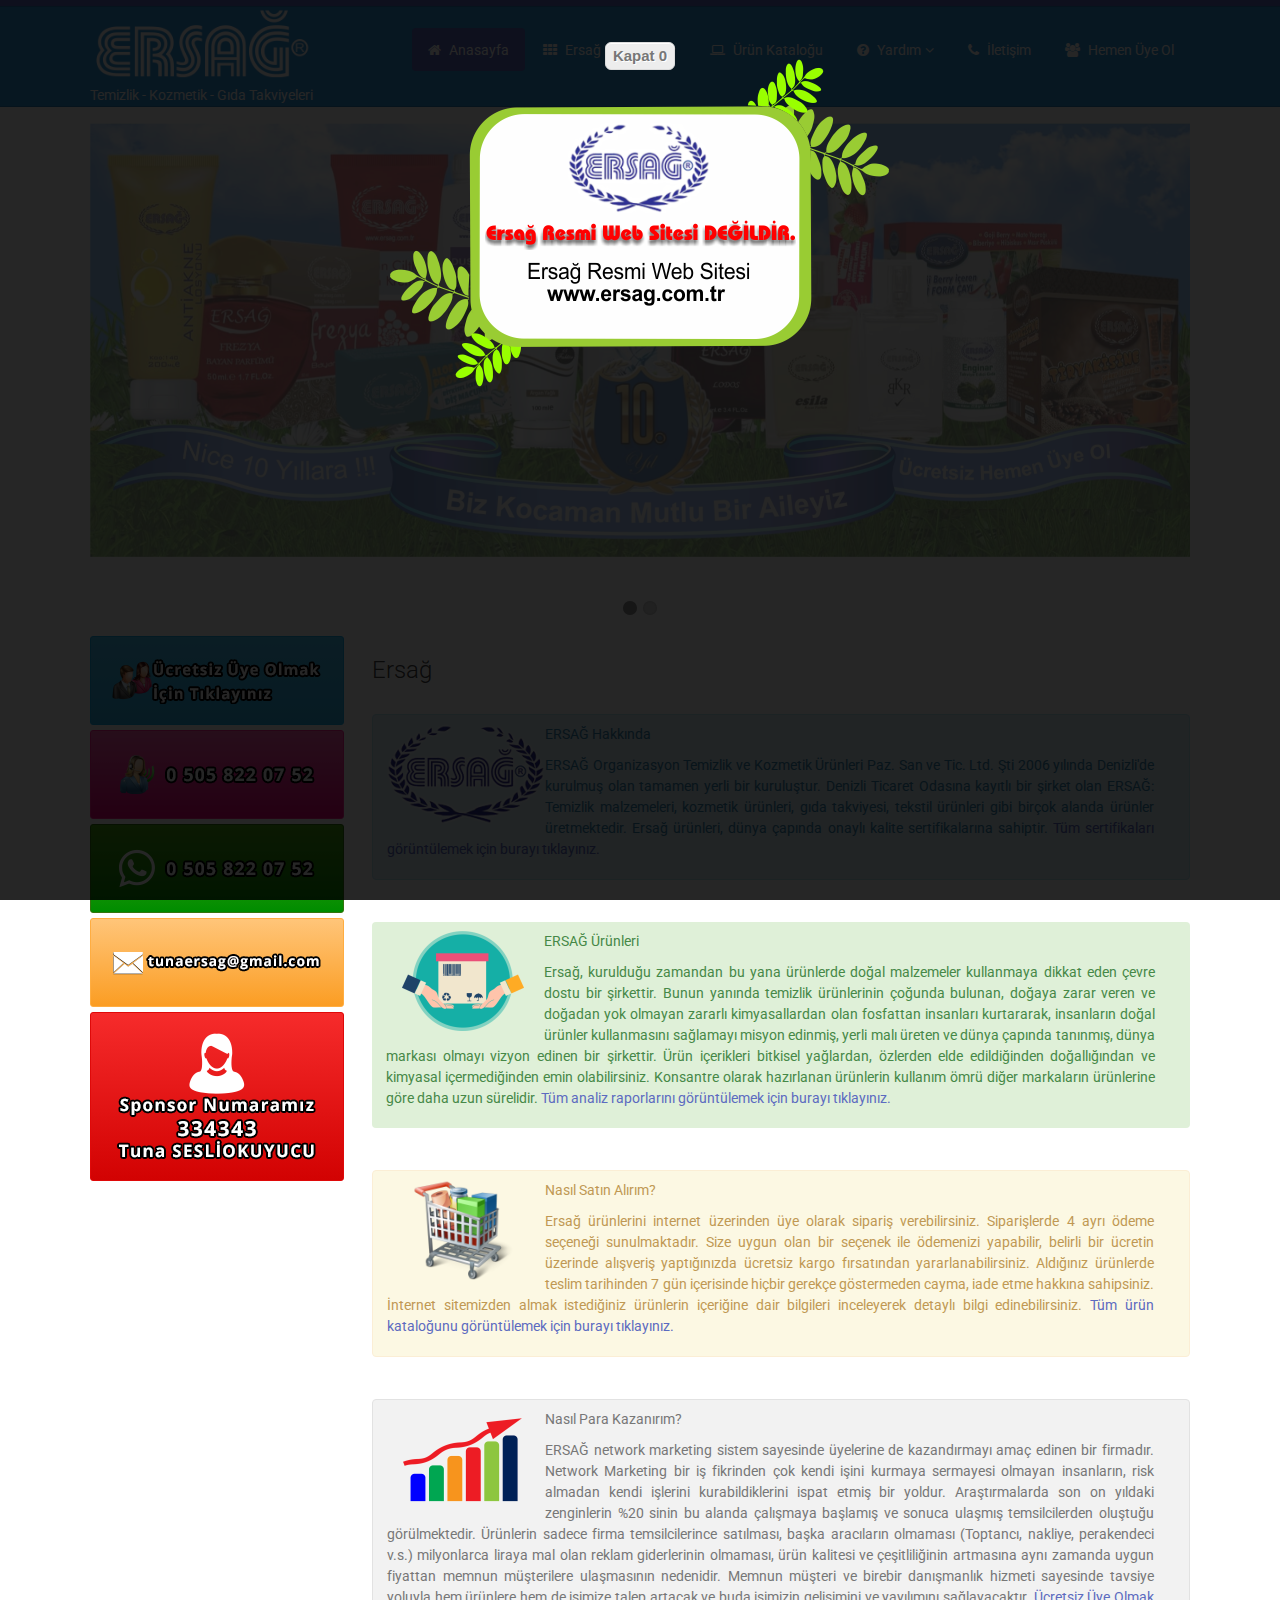
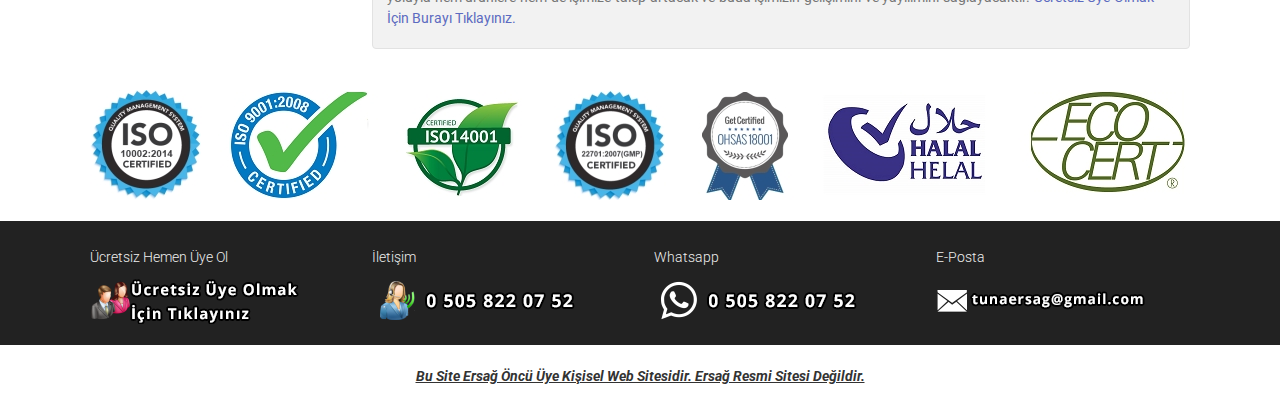
==== commit 810b0ceb: "google analytics" ====
--- a/index.html
+++ b/index.html
@@ -25,7 +25,7 @@
 	<link href="media/jui/css/bootstrap.min.css" rel="stylesheet" type="text/css" />
 	<link href="media/jui/css/bootstrap-responsive.css" rel="stylesheet" type="text/css" />
 	<link href="modules/mod_favslider/theme/css/favslider.css" rel="stylesheet" type="text/css" />
-	<link href="../maxcdn.bootstrapcdn.com/font-awesome/4.6.3/css/font-awesome.min.css" rel="stylesheet" type="text/css" />
+	<link href="https://maxcdn.bootstrapcdn.com/font-awesome/4.6.3/css/font-awesome.min.css" rel="stylesheet" type="text/css" />
 	<link href="https://fonts.googleapis.com/css?family=Roboto" rel="stylesheet" type="text/css" />
 	<link href="https://fonts.googleapis.com/css?family=Open+Sans:400" rel="stylesheet" type="text/css" />
 	<link href="modules/mod_jq-dailypop/style/css.css" rel="stylesheet" type="text/css" />
@@ -174,15 +174,15 @@
 
   <!-- BODY CLASS -->
   
-  <!-- GOOGLE ANALYTICS TRACKING CODE -->
-  <script type="text/javascript">  (function(i,s,o,g,r,a,m){i['GoogleAnalyticsObject']=r;i[r]=i[r]||function(){
-  (i[r].q=i[r].q||[]).push(arguments)},i[r].l=1*new Date();a=s.createElement(o),
-  m=s.getElementsByTagName(o)[0];a.async=1;a.src=g;m.parentNode.insertBefore(a,m)
-  })(window,document,'script','../www.google-analytics.com/analytics.js','ga');
-
-  ga('create', 'UA-111892809-1', 'auto');
-  ga('send', 'pageview');
-</script>
+    <!-- Global site tag (gtag.js) - Google Analytics -->
+	<script async src="https://www.googletagmanager.com/gtag/js?id=UA-136396067-1"></script>
+	<script>
+	  window.dataLayer = window.dataLayer || [];
+	  function gtag(){dataLayer.push(arguments);}
+	  gtag('js', new Date());
+
+	  gtag('config', 'UA-136396067-1');
+	</script>
   <!-- BACKTOP -->
 	<script src="templates/favourite/js/backtop/backtop.js"></script>
 
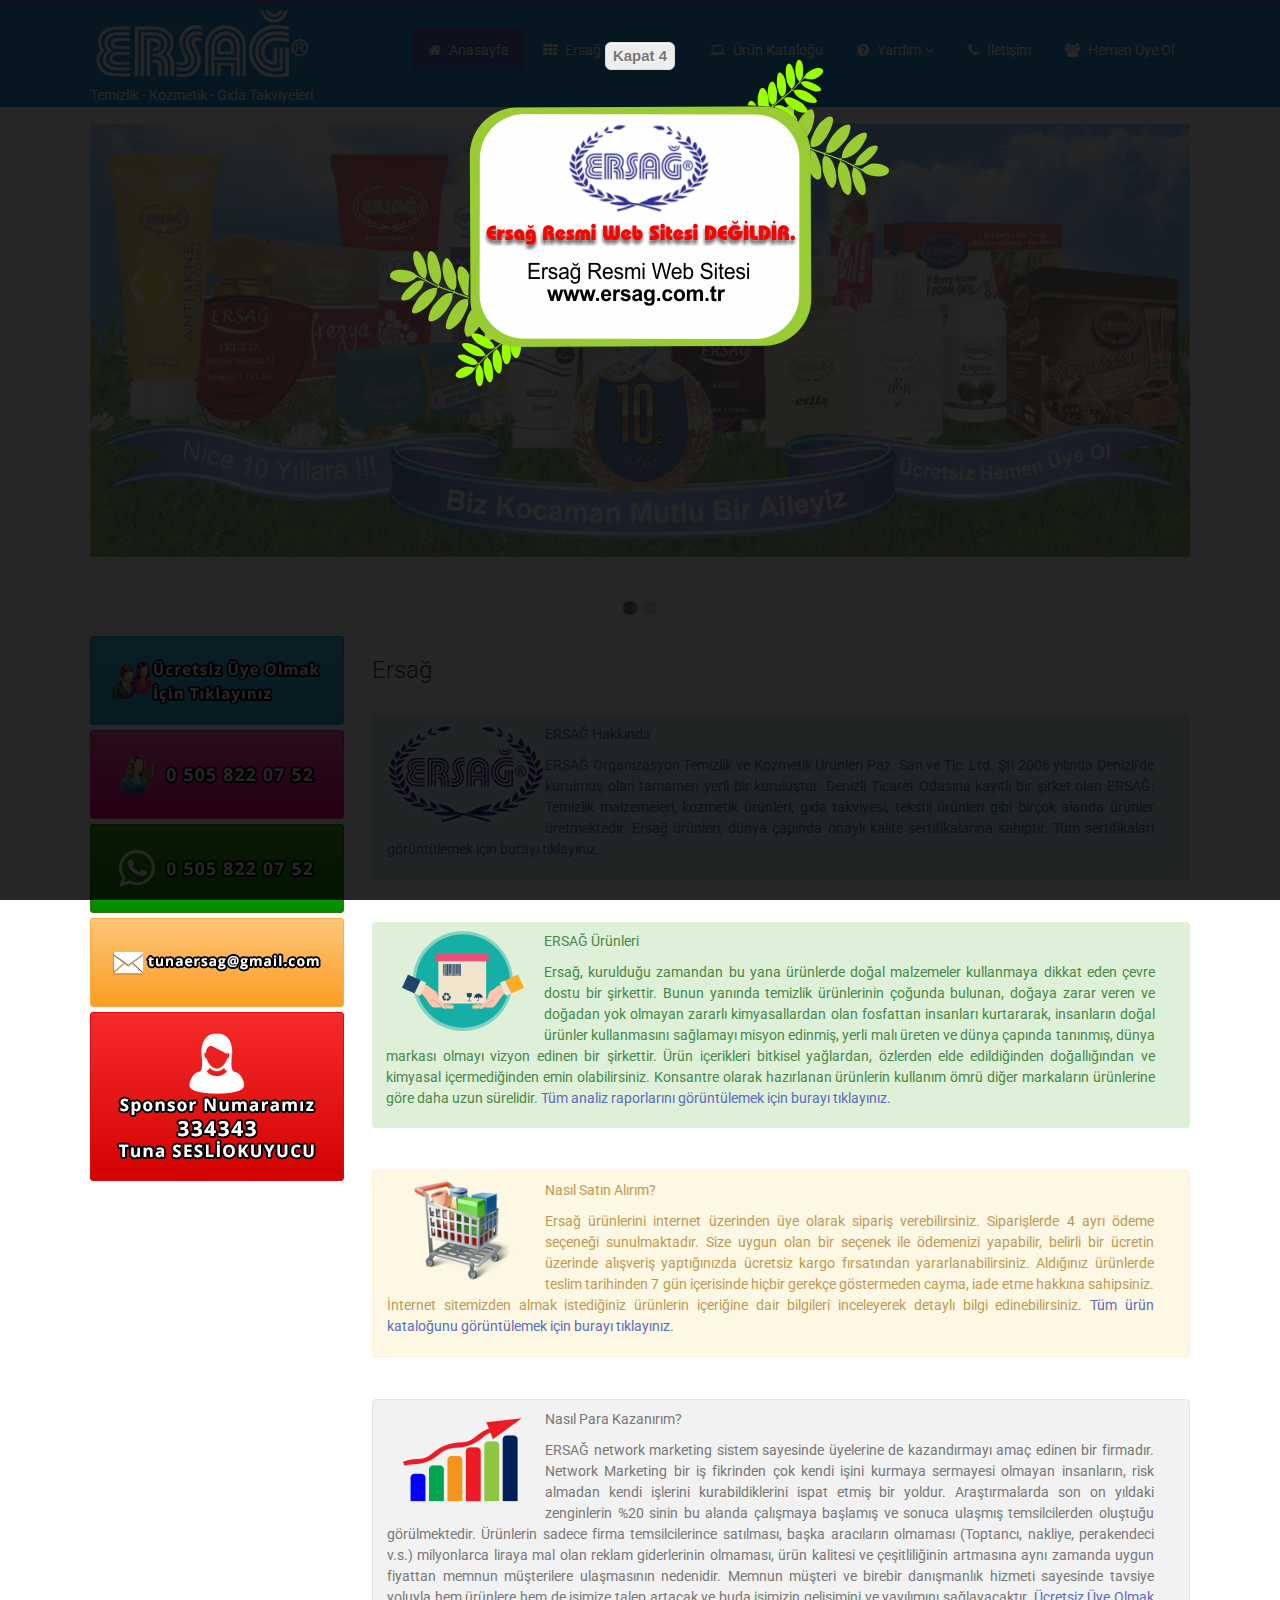
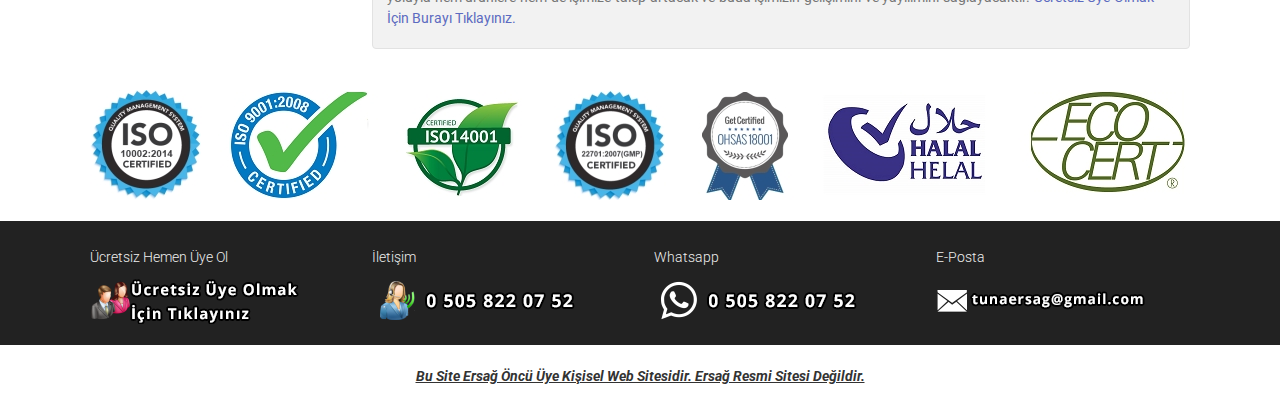
==== commit cf81a1e3: "Update index.html" ====
--- a/index.html
+++ b/index.html
@@ -265,7 +265,7 @@
         <div id="dailyposition"><p><img style="display: block; margin-left: auto; margin-right: auto;" src="images/Acilis.png" alt="" /></p><div class="posdailybut"><input type="button" class="dailybutton" align="center" id="closedailyp" value="Kapat"></div></div>
     </div>
         <input type="hidden" id="dailypopupwidth" value="500">
-        <input type="hidden" id="jqtimer" value="0">
+        <input type="hidden" id="jqtimer" value="4">
         <input type="hidden" id="jqanime" value="0">
         <input type="hidden" id="actianim" value="0">
     </div></div>
